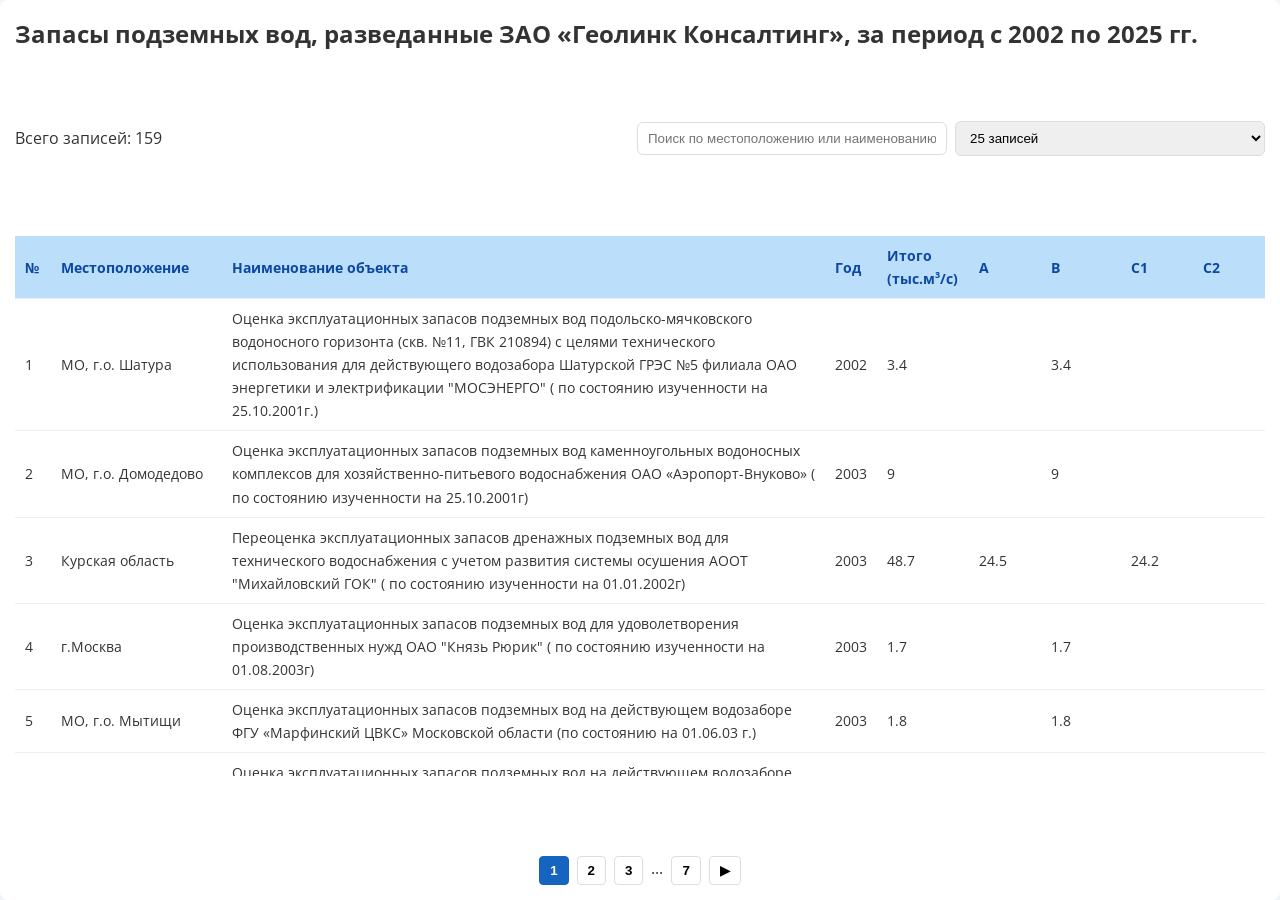
==== zapas.html @ 7f4d4db4 "Add files via upload" ====
<!doctype html>
<html lang="ru">
<head>
  <meta charset="utf-8">
  <meta name="viewport" content="width=device-width,initial-scale=1">
  <title>Запасы подземных вод</title>
  <link href="https://fonts.googleapis.com/css2?family=Open+Sans:wght@400;600&display=swap" rel="stylesheet">
  <link rel="stylesheet" href="css/style.css" />
  <style>
    /* Page specific styles */
    body {
      margin: 0;
      padding: 0;
      font-family: 'Open Sans', sans-serif;
      background: #f5f7fa;
    }
    .container {
      padding: 0;
    }
    .table-wrap {
      min-height: 100vh; /* ⬅️ Занимает минимум всю высоту экрана */
      margin: 0 auto;    /* ⬅️ Убираем отступы сверху/снизу */
      background: white;
      padding: 15px;     /* Можно оставить, но можно и уменьшить */
      border-radius: 8px;
      box-shadow: 0 6px 18px rgba(13,71,161,0.06);
      display: flex;
      flex-direction: column;
      justify-content: space-between;
    }
    .container {
      width: 100%;
      padding: 0;
      box-sizing: border-box;
    }
    table.zapas-table {
      width: 100%;
      border-collapse: collapse;
      font-size: 0.9rem;
    }
    table.zapas-table th, table.zapas-table td {
      padding: 8px 10px;
      border-bottom: 1px solid #eee;
      text-align: left;
    }
    table.zapas-table thead th {
      background: #bbdefb;
      color: #0d47a1;
      position: sticky;
      top: 0;
      z-index: 2;
    }
    table.zapas-table tfoot td {
      font-weight: bold;
      background: #e3f2fd;
    }
    .pagination {
      display: flex;
      gap: 8px;
      justify-content: center;
      margin-top: 12px;
      flex-wrap: wrap;
    }
    .pagination button {
      padding: 6px 10px;
      border-radius: 4px;
      border: 1px solid #ddd;
      background: #fff;
      cursor: pointer;
      font-weight: 600;
    }
    .pagination button.active {
      background: #1565c0;
      color: #fff;
      border-color: #1565c0;
    }
    .top-actions {
    display: flex;
    gap: 12px;
    justify-content: space-between;
    align-items: center;
    margin-bottom: 12px;
    flex-wrap: wrap;
  }

  .top-actions > div:first-child {
    flex: 1 1 auto;
    min-width: 140px; /* чтобы не сжималось слишком сильно */
  }

  .top-actions > div:last-child {
    display: flex;
    gap: 8px;
    flex-wrap: wrap;
    justify-content: flex-end;
    min-width: 280px; /* минимальная ширина для группы полей */
  }

  .search-input {
    padding: 8px 10px;
    border: 1px solid #ddd;
    border-radius: 6px;
    min-width: 310px; 
    flex: 1 1 200px; /* позволяет сжиматься на мобильных */
  }

  @media (max-width: 600px) {
    .search-input {
      min-width: 160px;
      flex: 1 1 160px;
    }

    .top-actions > div:last-child {
      min-width: 100%;
      justify-content: flex-start;
    }
  }

  
  </style>
</head>
<body>
  <main class="container">
    <div class="table-wrap">
      <h2>Запасы подземных вод, разведанные ЗАО «Геолинк Консалтинг», за период с 2002 по 2025 гг.</h2>
      <div class="top-actions">
        <div>Всего записей: <span id="total-count">159</span></div>
        <div style="display:flex;gap:8px;align-items:center;">
          <input id="search" class="search-input" placeholder="Поиск по местоположению или наименованию">
          <select id="perPage" class="search-input" style="width:140px;">
            <option value="25">25 записей</option>
            <option value="50">50 записей</option>
            <option value="100">100 записей</option>
            <option value="200">Все записи</option>
          </select>
        </div>
      </div>

      <div style="overflow: auto; max-height: 60vh;">
        <table class="zapas-table" id="zapasTable">
          <thead>
            <tr>
              <th>№</th>
              <th>Местоположение</th>
              <th>Наименование объекта</th>
              <th>Год</th>
              <th>Итого (тыс.м³/с)</th>
              <th>A</th>
              <th>B</th>
              <th>C1</th>
              <th>C2</th>
            </tr>
          </thead>
          <tbody id="zapasBody"></tbody>
          <tfoot>
            <tr>
              <td colspan="4" style="text-align: right;"><strong>Всего:</strong></td>
              <td id="total-sum">3659.713</td>
              <td id="total-a">711.901</td>
              <td id="total-b">1541.452</td>
              <td id="total-c1">326.238</td>
              <td id="total-c2">896.504</td>
            </tr>
          </tfoot>
        </table>
      </div>

      <div class="pagination" id="pagination"></div>
    </div>
  </main>

<script>
// Full data from Excel (159 records + corrected fields)
const data = [
  {"№ п/п":"1","Местоположение":"МО, г.о. Шатура","Наименование объекта":"Оценка эксплуатационных запасов подземных вод подольско-мячковского водоносного горизонта (скв. №11, ГВК 210894) с целями технического использования для действующего водозабора Шатурской ГРЭС №5 филиала ОАО энергетики и электрификации \"МОСЭНЕРГО\" ( по состоянию изученности на 25.10.2001г.)","Год утверждения запасов":"2002","Итого":"3.4","А":"","В":"3.4","С1":"","С2":""},
  {"№ п/п":"2","Местоположение":"МО, г.о. Домодедово","Наименование объекта":"Оценка эксплуатационных запасов подземных вод каменноугольных водоносных комплексов для хозяйственно-питьевого водоснабжения ОАО «Аэропорт-Внуково» ( по состоянию изученности на 25.10.2001г)","Год утверждения запасов":"2003","Итого":"9","А":"","В":"9","С1":"","С2":""},
  {"№ п/п":"3","Местоположение":"Курская область","Наименование объекта":"Переоценка эксплуатационных запасов дренажных подземных вод для технического водоснабжения с учетом развития системы осушения АООТ \"Михайловский ГОК\" ( по состоянию изученности на 01.01.2002г)","Год утверждения запасов":"2003","Итого":"48.7","А":"24.5","В":"","С1":"24.2","С2":""},
  {"№ п/п":"4","Местоположение":"г.Москва","Наименование объекта":"Оценка эксплуатационных запасов подземных вод для удоволетворения производственных нужд ОАО \"Князь Рюрик\" ( по состоянию изученности на 01.08.2003г)","Год утверждения запасов":"2003","Итого":"1.7","А":"","В":"1.7","С1":"","С2":""},
  {"№ п/п":"5","Местоположение":"МО, г.о. Мытищи","Наименование объекта":"Оценка эксплуатационных запасов подземных вод на действующем водозаборе ФГУ «Марфинский ЦВКС» Московской области (по состоянию на 01.06.03 г.)","Год утверждения запасов":"2003","Итого":"1.8","А":"","В":"1.8","С1":"","С2":""},
  {"№ п/п":"6","Местоположение":"МО,  г.о. Мытищи","Наименование объекта":"Оценка эксплуатационных запасов подземных вод на действующем водозаборе ОАО «Мосстройпластмасс» г.Мытищи Московской области \n(по состоянию на 25.06.03 г.)","Год утверждения запасов":"2003","Итого":"4.15","А":"3.31","В":"0.84","С1":"","С2":""},
  {"№ п/п":"7","Местоположение":"МО, Ленинский г.о.","Наименование объекта":"Оценка эксплуатационных запасов подземных вод каменноугольных водоносных комплексов для орошения теплиц ЗАО «Агрокомбината «Московский» ( по состоянию на 01.07.2003г)","Год утверждения запасов":"2004","Итого":"2.5","А":"","В":"2.5","С1":"","С2":""},
  {"№ п/п":"8","Местоположение":"МО, г.о. Красногорск","Наименование объекта":"Переоценка эксплуатационных запасов подземных вод на действующем водозаборе ОАО «Биомед им. И.И. Мечникова » Красногорского района Московской области (по состоянию на 09.07.03 г.) ","Год утверждения запасов":"2004","Итого":"4.136","А":"3.74","В":"0.396","С1":"","С2":""},
  {"№ п/п":"9","Местоположение":"МО, Одинцовский г.о.","Наименование объекта":"Оценка эксплуатационных запасов подземных вод каменноугольных водоносных комплексов для хозяйственно-питьевого и технического водоснабжения предприятия ОАО \"Голицинский керамический завод\" Одинцовского района Московской области (по состоянию на 01,09,2003 г)","Год утверждения запасов":"2004","Итого":"1.5","А":"0.82","В":"0.68","С1":"","С2":""},
  {"№ п/п":"10","Местоположение":"г.Москва, Западный АО","Наименование объекта":"Оценка эксплуатационных запасов подземных вод каменноугольных водоносных комплексов для хозяйственно-питьевого и технического водоснабжения предприятия \"ВАРЗ-400\" в ЗАО г.Москвы (по состоянию на 01.09.2003г)","Год утверждения запасов":"2004","Итого":"4","А":"4","В":"","С1":"","С2":""},
  {"№ п/п":"11","Местоположение":"МО, г.о. Балашиха","Наименование объекта":"Переоценка эксплуатационных запасов подземных вод на действующем водозаборе ОАО «Балашихинский кислородный завод» в г. Балашихе Московской области (по состоянию изученности на 01.01.2004 г)","Год утверждения запасов":"2004","Итого":"0.534","А":"0.534","В":"","С1":"","С2":""},
  {"№ п/п":"12","Местоположение":"МО, Одинцовский г.о.","Наименование объекта":"Оценка эксплуатационных запасов подземных вод каменноугольных водоносных комплексов для хозяйственно - питьевого и технического водоснабжения г. Краснознаменска Московской области (по состоянию на 31.12.2003г)","Год утверждения запасов":"2004","Итого":"13.65","А":"10.75","В":"2.9","С1":"","С2":""},
  {"№ п/п":"13","Местоположение":"МО, Раменскиий г.о.","Наименование объекта":"Оценка эксплуатационных запасов подземных вод для водоснабжения ООО «Пилкингтон Гласс» в Раменском районе Московской области (по состоянию на 10.11.2004 г.)","Год утверждения запасов":"2004","Итого":"1.455","А":"","В":"1.455","С1":"","С2":""},
  {"№ п/п":"14","Местоположение":"МО, г.о. Домодедово","Наименование объекта":"Переоценка эксплуатационных запасов пресных подземных вод действующих групповых водозаборов Московской области (Домодедовский район) по состоянию на 01.01.2003 г.","Год утверждения запасов":"2004","Итого":"147.467","А":"42.827","В":"8.869","С1":"23.246","С2":"72.525"},
  {"№ п/п":"15","Местоположение":"МО, Богородский г.о.","Наименование объекта":"Оценка эксплуатационных запасов подземных вод на действующих водозаборах ОАО «Машиностроительный завод» и ОАО «Электростальский завод тяжёлого машиностроения» в г. Электросталь Ногинского района  Московской области (по состоянию изученности на 01.07.2004 г.)","Год утверждения запасов":"2005","Итого":"14.822","А":"7.86","В":"6.962","С1":"","С2":""},
  {"№ п/п":"16","Местоположение":"МО, Чеховский г.о.","Наименование объекта":"Переоценка эксплуатационных запасов пресных подземных вод действующих групповых водозаборов Московской области (Чеховский район) по состоянию на 01.01.2003 г.","Год утверждения запасов":"2005","Итого":"76.786","А":"38.508","В":"4.973","С1":"27.219","С2":"6.086"},
  {"№ п/п":"17","Местоположение":"Тамбовская область, г. Мичуринск","Наименование объекта":"Переоценка эксплуатационных запасов подземных вод по действующим водозаборам г.Мичуринска (по состоянию на 01.07.2004 г.)","Год утверждения запасов":"2005","Итого":"56.714","А":"28.274","В":"11.458","С1":"9.782","С2":"7.2"},
  {"№ п/п":"18","Местоположение":"МО, г.о. Подольск","Наименование объекта":"Переоценка эксплуатационных запасов пресных подземных вод для водоснабжения населения и предприятий Подольского района Московской области (по состоянию на 01.01.2005г.)","Год утверждения запасов":"2005","Итого":"301.423","А":"160.458","В":"52.361","С1":"44.929","С2":"43.675"},
  {"№ п/п":"19","Местоположение":"МО, г.о. Мытищи","Наименование объекта":"Переоценка эксплуатационных запасов пресных подземных вод каменноугольных водоносных комплексов на действующих водозаборах МУП \"Инженерные сети г.Долгопрудного\" Мытищинского района Московской области (по состоянию на 12.02.04.)","Год утверждения запасов":"2006","Итого":"50.36","А":"5.407","В":"4.393","С1":"4.38","С2":"36.18"},
  {"№ п/п":"20","Местоположение":"МО, г.о. Балашиха","Наименование объекта":"Переоценка эксплуатационных запасов подземных вод на действующем водозаборе МУП ПТО ГХ г. Реутова Балашихинского районе Московской области (по состоянию на 01.06.2004 г.)","Год утверждения запасов":"2006","Итого":"68.995","А":"2.76","В":"6.085","С1":"3.852","С2":"56.298"},
  {"№ п/п":"21","Местоположение":"г.Москва, Зеленоград","Наименование объекта":"Переоценка эксплуатационных запасов пресных подземных вод на действующих водозаборах ПУ \"Зеленоградводоканал\" и ОАО \"НИИ молекулярной электроники и завода \"Микрон\" по состоянию на 15.09.2004","Год утверждения запасов":"2006","Итого":"145.672","А":"7.35","В":"0.62","С1":"11.722","С2":"125.98"},
  {"№ п/п":"22","Местоположение":"МО, г.о. Щелково","Наименование объекта":"Переоценка эксплутационных запасов пресных подземных вод действующих групповых водозаборов Московской области (Щелковский район) (по состоянию на 01.01.2004г.)","Год утверждения запасов":"2006","Итого":"204.272","А":"72.016","В":"12.756","С1":"45.721","С2":"73.779"},
  {"№ п/п":"23","Местоположение":"МО, Орехово-Зуевский г.о.","Наименование объекта":"Переоценка эксплуатационных запасов пресных подземных вод действующих групповых водозаборов Московской области (Орехово-Зуевский район), по состоянию на 01.01.2004г","Год утверждения запасов":"2006","Итого":"230.212","А":"24.688","В":"62.64","С1":"24.565","С2":"118.319"},
  {"№ п/п":"24","Местоположение":"МО, Раменскиий г.о.","Наименование объекта":"Переоценка эксплуатационных запасов пресных подземных вод на действующих водозаборах Раменского района Московской области по состоянию на 01.06.2004","Год утверждения запасов":"2006","Итого":"215.883","А":"83.692","В":"13.005","С1":"35.143","С2":"84.043"},
  {"№ п/п":"25","Местоположение":"Белгородская область","Наименование объекта":"Переоценка балансовых запасов подземных вод на Лебединском месторождении (по состоянию на 01.10.2005 г.)","Год утверждения запасов":"2006","Итого":"204.8","А":"108.9","В":"95.9","С1":"","С2":""},
  {"№ п/п":"26","Местоположение":"МО, Люберецкий г.о.","Наименование объекта":"Переоценка эксплуатационных запасов пресных подземных вод для хозяйственно-питьевых целей ЗАО Агрофирма \"Белая Дача\" по состоянию на 01.08.2005 г","Год утверждения запасов":"2006","Итого":"6.525","А":"2.631","В":"1.525","С1":"2.369","С2":""},
  {"№ п/п":"27","Местоположение":"МО, Раменскиий г.о.","Наименование объекта":"Оценка эксплуатационных запасов подземных вод для водоснабжения ООО \"РА-УТ\" в Раменском районе Московской области по состоянию на 30.01.2006","Год утверждения запасов":"2006","Итого":"0.3","А":"","В":"0.3","С1":"","С2":""},
  {"№ п/п":"28","Местоположение":"г.Москва","Наименование объекта":"Переоценка эксплуатационных запасов подземных вод на действующем водозаборе ФГУП ЦНИИ \"Комета\", г.Москва (по состоянию на 01.08.2007)","Год утверждения запасов":"2007","Итого":"0.5","А":"","В":"0.5","С1":"","С2":""},
  {"№ п/п":"29","Местоположение":"г.Москва","Наименование объекта":"Переоценка эксплутационных запасов подземных вод действующиего водозабора ОАО \"Московский НПЗ\" (по состоянию  на 01.10.2007)","Год утверждения запасов":"2007","Итого":"0.9","А":"","В":"0.9","С1":"","С2":""},
  {"№ п/п":"30","Местоположение":"г.Москва","Наименование объекта":"Отчет по переоценке эксплуатационных запасов пресных подземных вод участка водозабора ЗАО «Измайловская мануфактура», г. Москва (по состоянию изученности на 01.11.2007 г.)","Год утверждения запасов":"2007","Итого":"0.05","А":"0.05","В":"","С1":"","С2":""},
  {"№ п/п":"31","Местоположение":"г.Москва, Зеленоград","Наименование объекта":"Оценка эксплуатационных запасов пресных подземных вод для водоснабжения и розлива питьевой воы ООО \"ДАНА и Ко\" (по состоянию  20.03.2007)","Год утверждения запасов":"2007","Итого":"0.3","А":"","В":"0.3","С1":"","С2":""},
  {"№ п/п":"32","Местоположение":"МО, Чеховский г.о.","Наименование объекта":"Оценка и переоценка эксплуатационных запасов пресных подземных вод для хозяйственно-питьевых и технических целей ООО \"Данон Индустрия\" (по состоянию изученности на 25.05.07.)","Год утверждения запасов":"2008","Итого":"2.81","А":"","В":"2.81","С1":"","С2":""},
  {"№ п/п":"33","Местоположение":"МО, Богородский г.о., г. Электросталь","Наименование объекта":"Переоценка эксплуатационных запасов подземных вод на участках действующих водозаборов МУП \"ПТП ГХ\" г. Электростали Ногинского района Московской области (по состоянию на 01.07.2007)","Год утверждения запасов":"2008","Итого":"56.407","А":"28.483","В":"27.924","С1":"","С2":""},
  {"№ п/п":"34","Местоположение":"МО, Раменскиий г.о.","Наименование объекта":"Отчет о результатах разведки и подсчета эксплуатационных запасов подземных вод участка ВЗУ микрорайона 5а в пределах Жуковско-Кратовской группы участков Москворецко-Гжелкинского месторождения подземных вод в Раменском районе Московской области (по состоянию на 01.01.2007 г.)","Год утверждения запасов":"2008","Итого":"4","А":"","В":"4","С1":"","С2":""},
  {"№ п/п":"35","Местоположение":"МО, Раменскиий г.о.","Наименование объекта":"Оценка эксплуатационных запасов подземных вод для водоснабжения ООО\"Эрманн\" в пос.РАОС Раменского района Московской области.(по состоянию изученности на 06.06.2008 г.)","Год утверждения запасов":"2008","Итого":"0.992","А":"","В":"0.992","С1":"","С2":""},
  {"№ п/п":"36","Местоположение":"МО, г.о. Подольск","Наименование объекта":"Переоценка эксплуатационных запасов подземных вод участка водозабора ООО «КЭМП» (по состоянию на 01.11.2008 г.)","Год утверждения запасов":"2009","Итого":"0.186","А":"","В":"0.186","С1":"","С2":""},
  {"№ п/п":"37","Местоположение":"МО, Одинцовский г.о.","Наименование объекта":"Оценка и переоценка эксплуатационных запасов пресных подземных вод для хозяйственно-питьевых целей участка водозаборов ВНИИССОК и Лесной городок в Одинцовском районе Московской области (по состоянию изученности на 18.11.2008 г.) ","Год утверждения запасов":"2009","Итого":"8.227","А":"","В":"8.227","С1":"","С2":""},
  {"№ п/п":"38","Местоположение":"МО, г.о. Домодедово","Наименование объекта":"Оценочные и геологоразведочные работы на подземные воды на участках действующих и перспективных водозаборов в Домодедовском районе Московской области (по состоянию на 01.06.2009г.)","Год утверждения запасов":"2009","Итого":"66.064","А":"","В":"6.907","С1":"","С2":"59.157"},
  {"№ п/п":"39","Местоположение":"Москва","Наименование объекта":"Переоценка запасов подземных вод участка водозабора ОАО \"Айс-Фили\" в г. Москве (по состоянию на 01.08.2009 г.)","Год утверждения запасов":"2010","Итого":"1.007","А":"","В":"1.007","С1":"","С2":""},
  {"№ п/п":"40","Местоположение":"МО, г.о. Подольск","Наименование объекта":"Оценка запасов пресных подземных вод на действующих водозаборных узлах ООО \"Хамелеон\" в г. Климовск и ООО \" Интерторг\" в пос. Александровка Подольского района Московской области\" (по состоянию изученности на 10.08.2009г.)","Год утверждения запасов":"2010","Итого":"15.114","А":"0.03","В":"0.035","С1":"","С2":"15.049"},
  {"№ п/п":"41","Местоположение":"МО, Раменскиий г.о.","Наименование объекта":"Оценка запасов пресных подземных вод на участке действующего водозабора ЗАО Агрофирма \"Подмосковное\" в Раменском районе Московской области (по состоянию изученности на 01.11.2009 г.)","Год утверждения запасов":"2010","Итого":"3.116","А":"","В":"3.116","С1":"","С2":""},
  {"№ п/п":"42","Местоположение":"Калужская область","Наименование объекта":"Приведение в соответствие ресурсной базы подземных вод для питьевого водоснабжения населения и обеспечения водой объектов промышленности в нераспределенном фонде недр с действующим законодательством и изменениями состояния месторождений этих вод на территории Калужской области","Год утверждения запасов":"2010","Итого":"118.55","А":"","В":"","С1":"51.11","С2":"67.44"},
  {"№ п/п":"43","Местоположение":"МО, г.о. Домодедово","Наименование объекта":"Геологоразведочные работы на подземные воды на участке \"Редькино\" в Домодедовском районе Московской области (по состоянию на 01.08.2009г.)","Год утверждения запасов":"2010","Итого":"25.587","А":"","В":"15","С1":"","С2":"10.587"},
  {"№ п/п":"44","Местоположение":"г. Москва, ЮАЗАО (Южное Бутово)","Наименование объекта":"Оценка запасов подземных вод участка действующего водозабора ФГУП \"РЧЦ ЦФО\" в г. Москве (по состоянию на 01.09.2009)","Год утверждения запасов":"2010","Итого":"0.194","А":"","В":"0.194","С1":"","С2":""},
  {"№ п/п":"45","Местоположение":"МО, г.о. Красногорск","Наименование объекта":"Оценка запасов пресных подземных вод участка действующего водозабора \"Вега Лайн\" для хозяйственно-питьевого водоснабжения многофункционального торгово-офисного комплекса в Красногорском районе Московской области (по состоянию на 30.01.2010г.)","Год утверждения запасов":"2011","Итого":"0.45","А":"","В":"0.45","С1":"","С2":""},
  {"№ п/п":"46","Местоположение":"МО, г.о. Наро-Фоминск","Наименование объекта":"Оценка запасов подземных вод на участке действующего водозабора ООО \"НИКОМ\" в д. Мишуткино Наро-Фоминского района Московской области (по состоянию на 01.09.2010г.) ","Год утверждения запасов":"2011","Итого":"45.097","А":"","В":"0.483","С1":"","С2":"44.614"},
  {"№ п/п":"47","Местоположение":"МО, Орехово-Зуевский г.о.","Наименование объекта":"Оценка запасов пресных подземных вод на действующем водозаборном узле ООО \"МИШЛЕН Русская Компания по произвосдтву шин\" в Орехово-Зуевском районе Московской области (по состоянию изученности на 31.08.2010г.)","Год утверждения запасов":"2011","Итого":"0.07","А":"","В":"0.07","С1":"","С2":""},
  {"№ п/п":"48","Местоположение":"МО, г.о. Подольск","Наименование объекта":"Переоценка запасов подземных вод участка действующего водозабора ОАО \"ВНИИЖТ\" в Подольском районе Московской области, г.Щербинка (по состоянию на 01.11.2010г.)","Год утверждения запасов":"2011","Итого":"14.106","А":"","В":"0.284","С1":"","С2":"13.822"},
  {"№ п/п":"49","Местоположение":"МО, г.о. Мытищи, г. Лобня","Наименование объекта":"Переоценка запасов подземных вод на участках действующих водозаборов ООО \"Лобненский водоканал\" в Мытищинском районе Московской области (по состоянию изученности на 01.12.2010 г.)","Год утверждения запасов":"2011","Итого":"93.426","А":"6.5","В":"29","С1":"","С2":"57.926"},
  {"№ п/п":"50","Местоположение":"МО, г.о. Домодедово","Наименование объекта":"Переоценка запасов подземных вод на участке действующего водозабора ЗАО ПЗ \"Барыбино в Домодедовском районе Московской области\" (по состоянию на 01.10.2010)","Год утверждения запасов":"2011","Итого":"2.549","А":"1.224","В":"1.325","С1":"","С2":""},
  {"№ п/п":"51","Местоположение":"МО, Богородский г.о.","Наименование объекта":"Оценка и переоценка запасов пресных подземных вод участка действующего группового водозабора ОАО \"Бисеровский рыбокомбинат\" для технического водоснабжения предприятия, расположенного в пос.Рыбхоз Ногинского района Московской области (по состоянию изученности на 06.10.2010г)","Год утверждения запасов":"2011","Итого":"3.54","А":"","В":"3.54","С1":"","С2":""},
  {"№ п/п":"52","Местоположение":"МО, г.о. Щелково","Наименование объекта":"Поисково-оценочные и разведочные работы на подземные воды на участке ВЗУ \"Каблуково\" в г.Фрязино Московской области (по состоянию на  30.03.2011г) ","Год утверждения запасов":"2011","Итого":"4","А":"","В":"4","С1":"","С2":""},
  {"№ п/п":"53","Местоположение":"МО, г.о. Подольск","Наименование объекта":"Оценка запасов подземных вод на участке действующего водозабора ООО \"Газпром торгсервис\" в Подольском районе Московской области (по состоянию изученности на 01.03.2011г.) ","Год утверждения запасов":"2011","Итого":"0.033","А":"","В":"0.033","С1":"","С2":""},
  {"№ п/п":"54","Местоположение":"МО, г.о. Щелково","Наименование объекта":"Оценка запасов пресных подземных вод на участке действующего водозабора ЗАО \"Фряновская фабрика\" в пос. Фряново Щелковского района Московской области (по состоянию изученности на 20.01.2011г)","Год утверждения запасов":"2011","Итого":"0.316","А":"","В":"0.316","С1":"","С2":""},
  {"№ п/п":"55","Местоположение":"МО, Богородский г.о.","Наименование объекта":"Проведение геологоразведочных работ и оценка запасов подземных вод на участке водозабора ДНП \"Иванисово-3\" в Ногинском районе Московской области (по состоянию изученности на 01.10.2011г.)","Год утверждения запасов":"2011","Итого":"0.1","А":"","В":"0.1","С1":"","С2":""},
  {"№ п/п":"56","Местоположение":"г. Москва","Наименование объекта":"Оценка запасов подземных вод на участке действующего водозаборного узла ФГУП \"ГНЦ РФ-ИТЭФ\" в г.Москве (по состоянию изученности на 01.06.2011г.)","Год утверждения запасов":"2011","Итого":"0.474","А":"","В":"0.474","С1":"","С2":""},
  {"№ п/п":"57","Местоположение":"г. Москва","Наименование объекта":"Оценка (переоценка) запасов подземных вод на участке водозабора ЗАО \"Микояновский мясокомбинат\" в г.Москве (по состоянию изученности на 01.06.2011)","Год утверждения запасов":"2011","Итого":"0.497","А":"","В":"0.497","С1":"","С2":""},
  {"№ п/п":"58","Местоположение":"МО, Одинцовский г.о.","Наименование объекта":"Оценка запасов подземных вод на участке действующего водозабора СНТ \"Лесной поселок\" в Одинцовском райцоне Московской области (по состоянию изученности на 01.06.2011)","Год утверждения запасов":"2011","Итого":"0.023","А":"0.023","В":"","С1":"","С2":""},
  {"№ п/п":"59","Местоположение":"МО, Раменскиий г.о.","Наименование объекта":"Переоценка запасов подземных вод на участке действующего водозабора ОАО \"Раменский текстиль\" в Раменском районе Московской области\" (по состоянию на 15.06.2011г.)","Год утверждения запасов":"2012","Итого":"1.5","А":"","В":"1.5","С1":"","С2":""},
  {"№ п/п":"60","Местоположение":"МО,  г.о. Мытищи","Наименование объекта":"Оценка запасов подземных вод на участке действующего водозабора ЗАО \"Универсал-нефть\" в г.Долгопрудный, Московская область (по состоянию изученнности на 19.09.2011г.)","Год утверждения запасов":"2012","Итого":"0.193","А":"","В":"0.193","С1":"","С2":""},
  {"№ п/п":"61","Местоположение":"Тульская область","Наименование объекта":"Переоценка (оценка) эксплуатационных запасов подземных вод для водоснабжения г. Тулы (действующие водозаборы ОАО \"Тулагорводоканал\") 1 очередь - Осетровский водозабор ","Год утверждения запасов":"2012","Итого":"72.4","А":"22.4","В":"50","С1":"","С2":""},
  {"№ п/п":"62","Местоположение":"МО, Одинцовский р-н","Наименование объекта":"Оценка запасов подземных вод участка действующего водозабора НП \"Алтер\" в п.Заречье Одинцовского района Московской области по состоянию на 01.12.2011)","Год утверждения запасов":"2012","Итого":"0.061","А":"","В":"0.061","С1":"","С2":""},
  {"№ п/п":"63","Местоположение":"МО, Раменскиий г.о.","Наименование объекта":"Оценка запасов подземных вод на участке водозабора ДНП \"Ясное\" в Раменском районе Московской области (по состоянияю на 01.08.2011г.)","Год утверждения запасов":"2012","Итого":"0.12","А":"","В":"0.12","С1":"","С2":""},
  {"№ п/п":"64","Местоположение":"МО, Истринский г.о.","Наименование объекта":"Оценка запасов подземных вод на участке действующего водозабора ООО \"Интехсоюз\" в пос.Румянцево Истринского района Московской области (по состоянию изученности на 01.11.2011г.)","Год утверждения запасов":"2012","Итого":"0.064","А":"","В":"0.064","С1":"","С2":""},
  {"№ п/п":"65","Местоположение":"МО, Павлово-Посадский р-н","Наименование объекта":"Оценка запасов подземных вод на участке действующего водозабора ГРЭС-3 им.Р.Э.Классона-филиала ОАО \"Мосэнерго\" в г.Электрогорске Павлово-Посадского района Московской области (по состоянию изученности на 01.06.2012)","Год утверждения запасов":"2012","Итого":"0.002","А":"","В":"0.002","С1":"","С2":""},
  {"№ п/п":"66","Местоположение":"МО, Истринский г.о.","Наименование объекта":"Оценка запасов подземных вод на участке действующего водозабора ООО \"Арома академия\" в г.Дедовск Истринского района Московской обалсти (по состоянию изученности на 01.02.2012г.)","Год утверждения запасов":"2012","Итого":"0.3","А":"","В":"0.3","С1":"","С2":""},
  {"№ п/п":"67","Местоположение":"МО, Ленинский г.о.","Наименование объекта":"Оценка запасов подземных вод на участках действующих водозаборов ЗАО \"Совхоз имени Ленина\" в Ленинском районе Московской области (по состоюнию изученности на 01.09.2012)","Год утверждения запасов":"2012","Итого":"2.776","А":"","В":"2.776","С1":"","С2":""},
  {"№ п/п":"68","Местоположение":"МО, Истринский г.о.","Наименование объекта":"Оценка запасов подземных вод на участке действующего водозабора ООО \"Грундфос Истра\" в дер.Лешково Истринского района Московской обалсти (по состоянию изученности на 30.12.2011г.)","Год утверждения запасов":"2012","Итого":"0.071","А":"","В":"0.071","С1":"","С2":""},
  {"№ п/п":"69","Местоположение":"МО, г.о. Мытищи","Наименование объекта":"Оценка запасов питьевых подземных вод на участке ВЗУ ООО \"Перспектива\", расположенном в Мытищинском районе Московской области (по состоянию изученности на 01.10.2012)","Год утверждения запасов":"2012","Итого":"0.135","А":"","В":"0.135","С1":"","С2":""},
  {"№ п/п":"70","Местоположение":"МО, г.о. Подольск","Наименование объекта":"Переоценка запасов подземных вод на участке действующего водозабора муниципального учреждения \"детско-юношеский оздоровительный центр \"Мечта\" (МУ ДЮОЦ \"Мечта\") в Подольском районе Московской области (по состоянию изученности на 01.06.2012г.)","Год утверждения запасов":"2012","Итого":"0.102","А":"","В":"0.102","С1":"","С2":""},
  {"№ п/п":"71","Местоположение":"МО,  г.о. Пушкино","Наименование объекта":"Оценка и переоценка запасов подземных вод на участке действующего водозабора \"Акулово\" МГУП \"Мосводоканал\" в г.москве (по состоянияю на 30.11.2011г.)","Год утверждения запасов":"2012","Итого":"1.385","А":"","В":"1.385","С1":"","С2":""},
  {"№ п/п":"72","Местоположение":"МО, г.о. Красногорск","Наименование объекта":"Оценка запасов подземных вод участка действующего водозабора на базе отдыха и оздоровления детей \"Искра\" в мкр.Опалиха в г.п.Красногорск Московской области (по состоянию изученности на 25.04.2012г.)","Год утверждения запасов":"2012","Итого":"0.13","А":"","В":"0.13","С1":"","С2":""},
  {"№ п/п":"73","Местоположение":"МО, Серпуховской г.о.","Наименование объекта":"Оценка запасов подземных вод участка действующего водозабора ООО \"Веда\" в Серпуховском районе Московской области, г.Протвино (по состоянию изученности на 01.07.2012г.)","Год утверждения запасов":"2012","Итого":"0.035","А":"","В":"0.035","С1":"","С2":""},
  {"№ п/п":"74","Местоположение":"МО. Талдомский г.о.","Наименование объекта":"Переоценка запасов подземных вод на участке действующего водозабора Отделения филиала \"РТРС\" \"МРЦ\" - Радиоцентр №3 в Талдомском районе Московской области пос.Северный (по состоянию изученности на 01.01.2013г.)","Год утверждения запасов":"2013","Итого":"0.423","А":"","В":"0.423","С1":"","С2":""},
  {"№ п/п":"75","Местоположение":"МО, г.о. Подольск","Наименование объекта":"Оценка запасов подземных вод участка действующего водозабора СНТ \"Волна\" в Щаповском сельском поселении вблизи деревни Песье Подольского района Московской области (по состоянию изученности на 16.10.2012г.)","Год утверждения запасов":"2013","Итого":"0.017","А":"","В":"0.017","С1":"","С2":""},
  {"№ п/п":"76","Местоположение":" г.Тула","Наименование объекта":"Оценка запасов подземных вод для водоснабжения г.Тулы (действующие водозаборы ОАО \"Тулагорводоканал\"). 2 очередь, участок Менделеевского-2 водозабора (по состоянию изученности на 01.12.2012г.)","Год утверждения запасов":"2013","Итого":"0.4","А":"","В":"0.4","С1":"","С2":""},
  {"№ п/п":"77","Местоположение":"МО, Ленинский г.о.","Наименование объекта":"Оценка запасов подземных вод участка действующего водозабора ООО \"Спецтрой-Т\" в г.Видное Ленинского района Московской области (по состоянию изученности на 3.09.2012)","Год утверждения запасов":"2013","Итого":"0.085","А":"","В":"0.085","С1":"","С2":""},
  {"№ п/п":"78","Местоположение":"МО, Раменскиий г.о.","Наименование объекта":"Оценка запасов подземных вод участка действующего водозаборного узла ОАО \"Ростелеком\" в г.Бронницы пос.Горка Раменского района Московской области (по состоянию изученности на 29.10.2012г.)","Год утверждения запасов":"2013","Итого":"0.327","А":"","В":"0.327","С1":"","С2":""},
  {"№ п/п":"79","Местоположение":"МО, Одинцовский г.о.","Наименование объекта":"Оценка запасов подземных вод участка действующего водозабора кооператива индивидуальных застройщиков \"Яблоневый сад\" в п.Жуковка Одинцовского района Московской области (по состоянию изученности на 10.10.2012г.)","Год утверждения запасов":"2013","Итого":"0.134","А":"","В":"0.134","С1":"","С2":""},
  {"№ п/п":"80","Местоположение":"МО, Наро-Фоминский г.о.","Наименование объекта":"Оценка запасов подземных вод участка действующего водозаборного узла ООО \"Нара-С1\" в пос. Крекшино Наро-Фоминского района Московской области (по состоянию изученности на 23.01.2013г.)","Год утверждения запасов":"2013","Итого":"0.09","А":"","В":"0.09","С1":"","С2":""},
  {"№ п/п":"81","Местоположение":"МО, г.о. Подольск","Наименование объекта":"Переоценка запасов подземных вод по участку недр «Мочинский» МУП «Водоканал» г. Подольска  (по состоянию изученности на 01.05.2013г.)","Год утверждения запасов":"2013","Итого":"30.02","А":"8.49","В":"21.53","С1":"","С2":""},
  {"№ п/п":"82","Местоположение":"МО, г.о. Подольск","Наименование объекта":"Оценка запасов подземных вод участка действующего водозабора ООО \"ИЭК-инвест\" Стрелковское с/п Подольского района Московской области (по состоянию изученности на 01.01.2013г.)","Год утверждения запасов":"2013","Итого":"0.15","А":"","В":"0.15","С1":"","С2":""},
  {"№ п/п":"83","Местоположение":"МО, г.о. Подольск","Наименование объекта":"Оценка запасов подземных вод участка действующего водозабора ДСК \"Сосновый бор\" вблизи д.Сатино-Татарское Подольского района Московской области (по состоянию изученности на 19.12.2012г.)","Год утверждения запасов":"2013","Итого":"0.16","А":"","В":"0.16","С1":"","С2":""},
  {"№ п/п":"84","Местоположение":"МО, Раменскиий г.о.","Наименование объекта":"Оценка запасов подземных вод на территории складского терминала \"Технопарк \"Родники\", расположенного по адресу: Московская область, Раменский район, городское поселение Родники, поселок Родники, ул. Трудовая, д.10 (по состоянию изученности на 01.09.2013г.)","Год утверждения запасов":"2013","Итого":"2","А":"","В":"2","С1":"","С2":""},
  {"№ п/п":"85","Местоположение":"МО, г.о.Щелково","Наименование объекта":"Оценка запасов подземных вод на участке действующего водозабора ОАО \"Валента Фарм\" г. Щелково Московской области\" (по состоянию изученности на 01.06.2013 ","Год утверждения запасов":"2013","Итого":"0.194","А":"","В":"0.194","С1":"","С2":""},
  {"№ п/п":"86","Местоположение":"МО, г.о. Домодедово","Наименование объекта":"Выполнение комплекса геологоразведочных работ по оценке запасов подземных вод на участке проектного водозабора для хазяйственно-питьевого водоснабжения НП \"Шахово\" д. Бехтеево Домодедовского района Московской области\" (по состоянию изученности на 10.09.2012 г.)","Год утверждения запасов":"2013","Итого":"0.23","А":"","В":"0.23","С1":"","С2":""},
  {"№ п/п":"87","Местоположение":"г. Москва, п. Краснопахорское","Наименование объекта":"Оценка запасов подземных вод на участке действующего водозабора ДНП \"Идиллия\" г. Москва, п. Краснопахорское, вблизи д. Раево (по состоянию изученности на 03.06.2013 г.)","Год утверждения запасов":"2013","Итого":"0.088","А":"","В":"0.088","С1":"","С2":""},
  {"№ п/п":"88","Местоположение":"МО,  г. Жуковский","Наименование объекта":"Результаты поисково-оценочных и геологоразведочных работ на подземные воды на участке ВЗУ №5 ООО \"Канал-Сервис\" в г. Жуковский в Раменском районе Московской области (по состоянию изученности на 01.04.2013 г)","Год утверждения запасов":"2013","Итого":"4","А":"","В":"4","С1":"","С2":""},
  {"№ п/п":"89","Местоположение":"Белгородская область, Губкинский р-н","Наименование объекта":"Оценка запасов Коробковского месторождения пресных подземных вод в Губкинском районе Белгородской области (по состоянию на 01.01.2013 г.)","Год утверждения запасов":"2014","Итого":"7.715","А":"","В":"6.745","С1":"","С2":"0.97"},
  {"№ п/п":"90","Местоположение":"МО, г.о. Подольск","Наименование объекта":"Оценка запасов подземных вод участка действующего водозабора ДНТ \"ОАЗИС\" вблизи д.Кузенево Подольского района Московской области (по состоянию изученности на 07.08.2013 г)","Год утверждения запасов":"2014","Итого":"0.211","А":"","В":"0.211","С1":"","С2":""},
  {"№ п/п":"91","Местоположение":"МО, Раменскиий г.о.","Наименование объекта":"Оценка запасов подземных вод на участке водозабора ЗАО \"Моссельпром\" в Раменском районе Московской области (по состоянию изученности на 01.03.2013 г)","Год утверждения запасов":"2014","Итого":"0.2","А":"","В":"0.2","С1":"","С2":""},
  {"№ п/п":"92","Местоположение":"МО, г.о. Домодедово","Наименование объекта":"Оценка запасов подземных вод на участке действующего водозабора ООО «БО Девелопмент» в Домодедовском районе Московской области (по состоянию изученности на 31.10.2013 г)","Год утверждения запасов":"2014","Итого":"0.015","А":"","В":"0.015","С1":"","С2":""},
  {"№ п/п":"93","Местоположение":"МО, г.о. Подольск","Наименование объекта":"Отчет по оценке запасов подземных вод на участке проектного водозабора для добычи хлоридных натриевых рассолов с целью регенерации ионнообменных фильтров станции водоподготовки на территории Гулевского узла водопроводных сооружений по адресу: г.Подольск, ул. Рощинская, д.55 (по состоянию изученности на 01.09.2013 г)","Год утверждения запасов":"2014","Итого":"0.12","А":"","В":"0.12","С1":"","С2":""},
  {"№ п/п":"94","Местоположение":"МО. Талдомский г.о.","Наименование объекта":"Оценка запасов подземных вод на участке действующего водозабора СНТ \"Рассвет\" Талдомского района Московской области\" (по состоянию изученности на 01.10.2013)","Год утверждения запасов":"2014","Итого":"0.085","А":"","В":"0.085","С1":"","С2":""},
  {"№ п/п":"95","Местоположение":"МО, Богородский г.о., г. Электросталь","Наименование объекта":"Оценка запасов подземных вод на участке действующего водозаборного узла ОАО \"ЭХМЗ\" в Ногинском районе Московской области (по состоянию изученности на 01.01.2014)","Год утверждения запасов":"2014","Итого":"4.6","А":"","В":"4.6","С1":"","С2":""},
  {"№ п/п":"96","Местоположение":"МО,  г.о. Мытищи","Наименование объекта":"Оценка запасов подземных вод на участке действующего водозабора ОАО \"ДНПП\" в г. Долгопрудный Мытищинского района Московской области\" (по состоянию изученности на 31.10.2013 г.)","Год утверждения запасов":"2014","Итого":"0.197","А":"","В":"0.197","С1":"","С2":""},
  {"№ п/п":"97","Местоположение":"МО, г.о Домодедово","Наименование объекта":"Оценка запасов подземных вод на участке действующего водозабора коттеджного пос. НП \"Сиеста\" по адресу: Московская область, г. Домодедово, д.Зиновкино, владение \"Сиеста Западная\"\" (по состоянию изученности на 24.01.2014)","Год утверждения запасов":"2014","Итого":"0.37","А":"","В":"0.37","С1":"","С2":""},
  {"№ п/п":"98","Местоположение":"МО,  г.о. Мытищи","Наименование объекта":"Оценка запасов подземных вод касимовского водоносного горизонта на участке недр ИП Можаев В.В. В районе д. Витенево Мытищинского района Московской области с целью питьевого и хозяйственно-бытового водоснабжения жилой застройки\" (по состоянию изученности на 03.06.2013г.)","Год утверждения запасов":"2014","Итого":"0.05","А":"","В":"0.05","С1":"","С2":""},
  {"№ п/п":"99","Местоположение":"МО, г.о. Пушкино","Наименование объекта":"Оценка запасов подземных вод участка действующего водозабора санатория-профилактория «Дружба» в г. Пушкино Московской области»    (по состоянию изученности на 01.07.2013 г.)","Год утверждения запасов":"2014","Итого":"0.099","А":"","В":"0.099","С1":"","С2":""},
  {"№ п/п":"100","Местоположение":"МО,  г.о. Мытищи","Наименование объекта":"Оценка запасов подземных вод на участке действующего водозабора «МЛТИ» ОАО «Водоканал-Мытищи» в г. Мытищи Московской области (по состоянию изученности на 01.01.2014 г.)","Год утверждения запасов":"2014","Итого":"5.5","А":"","В":"5.5","С1":"","С2":""},
  {"№ п/п":"101","Местоположение":"МО, Люберецкий г.о.","Наименование объекта":"Переоценка запасов пресных подземных вод на участках недр водозаборов ЗАО “Белая дача-Инжиниринг” близ п. Котельники Люберецкого района Московской области\" (по состоянию на 20.01.2014 г.) ","Год утверждения запасов":"2014","Итого":"9","А":"","В":"9","С1":"","С2":""},
  {"№ п/п":"102","Местоположение":"МО, Чеховский г.о.","Наименование объекта":"Оценка запасов подземных вод на участках действующих водозаборных узлов ЗАО «Молодинское» в Чеховском районе Московской области (по состоянию на 20.01.2014 г.) ","Год утверждения запасов":"2014","Итого":"0.138","А":"","В":"0.138","С1":"","С2":""},
  {"№ п/п":"103","Местоположение":"МО,  г.о. Мытищи ","Наименование объекта":"Оценка запасов подземных вод участка проектного водозабора «Пироговский» в Мытищинском районе Московской области» (по состоянию изученности на 01.02.2014 г.) ","Год утверждения запасов":"2014","Итого":"1.988","А":"","В":"1.988","С1":"","С2":""},
  {"№ п/п":"104","Местоположение":"МО, г. Королев","Наименование объекта":"Переоценка запасов подземных вод на участках действующих водозаборов ОАО «Водоканал» г. Королёва  (по состоянию изученности на 01.02.2014 г.)","Год утверждения запасов":"2014","Итого":"10.315","А":"","В":"10.315","С1":"","С2":""},
  {"№ п/п":"105","Местоположение":"МО, Истринский г.о.","Наименование объекта":"Оценка запасов пресных подземных вод на участке действующего водозабора ООО «Лесные угодья» вблизи д. Веледниково Истринского района Московской области (по состоянию изученности на 03.07.2014 г.)","Год утверждения запасов":"2014","Итого":"0.14","А":"","В":"0.14","С1":"","С2":""},
  {"№ п/п":"106","Местоположение":"Тульская область","Наименование объекта":"Переоценка (оценка) запасов подземных вод для водоснабжения г. Тулы (действующие водозаборы ОАО \"Тулагорводоканал\") 2 очередь (по состоянию изученности на 01.09.2014 г.)","Год утверждения запасов":"2014","Итого":"140.76","А":"","В":"140.76","С1":"","С2":""},
  {"№ п/п":"107","Местоположение":"МО, г.о. Красногорск","Наименование объекта":"Переоценка и оценка запасов подземных вод участков недр действующих и проектных водозаборов на территории городского поселения Красногорск Красногорского муниципального района Московской области на основе комплекса геологоразведочных работ (по состоянию изученности на 01.11.2014 г.)","Год утверждения запасов":"2014","Итого":"71.553","А":"11.676","В":"59.877","С1":"","С2":""},
  {"№ п/п":"108","Местоположение":"МО, г.о. Подольск","Наименование объекта":"Оценка запасов подземных вод участка недр ВЗУ «Залинейный» МУП «Водоканал» г. Подольска Московской области»\"","Год утверждения запасов":"2015","Итого":"6","А":"","В":"6","С1":"","С2":""},
  {"№ п/п":"109","Местоположение":"МО, г.о. Красногорск","Наименование объекта":"Переоценка запасов подземных вод участка действующего водозабора ЗАО \"Бецема\" в г. Красногорске Московской области (по состоянию изученности на 01.03.2014)","Год утверждения запасов":"2015","Итого":"1.166","А":"","В":"0.666","С1":"","С2":"0.5"},
  {"№ п/п":"110","Местоположение":" Владимирская область, г. Муром","Наименование объекта":"Оценка запасов подземных вод на участке недр действующего водозабора ОАО \"МЗ РИП\" в г. Муром Владимирской области (по состоянию изученности на 01.01.2015)","Год утверждения запасов":"2015","Итого":"1.808","А":"","В":"1.808","С1":"","С2":""},
  {"№ п/п":"111","Местоположение":"МО, г.о. Балашиха","Наименование объекта":"Оценка запасов пресных подземных вод на участке действующего водозабора ООО «Спортмастер» вблизи пос. Новый Милет Балашихинского района Московской области (по состоянию изученности на 24.12.2014)","Год утверждения запасов":"2015","Итого":"0.157","А":"","В":"0.157","С1":"","С2":""},
  {"№ п/п":"112","Местоположение":"МО, Ногинский р-н, г.о. Электросталь ","Наименование объекта":"Оценка запасов подземных вод на площадках № 1 и № 3а ВЗУ № 6 МУП «ПТП ГХ» г.о. Электросталь Московской области (по состоянию изученности на 01.01.2016)","Год утверждения запасов":"2016","Итого":"15","А":"","В":"15","С1":"","С2":""},
  {"№ п/п":"113","Местоположение":"МО, Павлово-Посадский г.о.","Наименование объекта":"Переоценка запасов подземных вод на участках действующих водозаборных узлов МУП «Энергетик» в г. Павловский Посад и в Павлово-Посадском районе Московской области (по состоянию изученности на 01.04.2016)","Год утверждения запасов":"2016","Итого":"29.8","А":"","В":"29.8","С1":"","С2":""},
  {"№ п/п":"114","Местоположение":"МО, г.о. Красногорск","Наименование объекта":"Оценка запасов пресных подземных вод на участке недр СНТ \"Урожай\", расположенного вблизи д.Воронки Красногорского района Московской области\" (по состоянию изученности на 01.03.2016)","Год утверждения запасов":"2016","Итого":"0.507","А":"","В":"0.507","С1":"","С2":""},
  {"№ п/п":"115","Местоположение":"МО, Дмитровский г.о.","Наименование объекта":"Оценка запасов подземных вод на участке недр проектного водозабора ЗАО \"Тандер\" вблизи д.Шелепино Дмитровского района Московской области\" (по состоянию изученности на 06.09.2015)","Год утверждения запасов":"2016","Итого":"0.568","А":"","В":"0.568","С1":"","С2":""},
  {"№ п/п":"116","Местоположение":"МО, Наро-Фоминский г.о.","Наименование объекта":"Оценка запасов подземных вод участка недр проектного водозабора «Глаголево-55» вблизи д. Глаголево Наро-Фоминского района Московской области» (по состоянию изученности на 01.01.2016 г.)","Год утверждения запасов":"2016","Итого":"0.321","А":"","В":"0.321","С1":"","С2":""},
  {"№ п/п":"117","Местоположение":"МО, г.о. Красногорск","Наименование объекта":"Оценка запасов подземных вод на участке водозабора ООО «ЭЛВИК Плюс», расположенного вблизи  д. Тимошкино Красногорского района Московской области»  (по состоянию изученности на 01.03.2017 г.)","Год утверждения запасов":"2017","Итого":"0.314","А":"","В":"0.314","С1":"","С2":""},
  {"№ п/п":"118","Местоположение":"МО, Орехово-Зуевский г.о.","Наименование объекта":"Переоценка  запасов подземных вод для нужд МУП «Теплосеть» Орехово-Зуевского муниципального района по участку г. Ликино-Дулево Орехово-Зуевского района Московской области»  (по состоянию изученности на 01.06.2017 г.)","Год утверждения запасов":"2017","Итого":"8.657","А":"","В":"8.657","С1":"","С2":""},
  {"№ п/п":"119","Местоположение":"МО, г.о. Красногорск","Наименование объекта":"Оценка запасов подземных вод для водоснабжения проектируемой жилой застройки на территории сельского поселения Ильинское Красногорского муниципального  района Московской области\" (по состоянию на 01.09.2017)","Год утверждения запасов":"2018","Итого":"15","А":"","В":"15","С1":"","С2":""},
  {"№ п/п":"120","Местоположение":"г. Москва, Троицкий АО","Наименование объекта":"Поисково-оценочные работы на питьевые подземные воды для водоснабжения ООО \"Сервис\", расположенного в Троицком административном округе г.Москвы, вблизи д.Архангельское (по состоянию изученности на 05.05.2017 г.)","Год утверждения запасов":"2018","Итого":"0.705","А":"","В":"0.705","С1":"","С2":""},
  {"№ п/п":"121","Местоположение":"Алтайский край, г. Бийск","Наименование объекта":"Доразведка Островного участка Бийского месторождения подземных вод в г. Бийске Алтайского края»  (по состоянию изученности на 01.10.2017 г.)","Год утверждения запасов":"2018","Итого":"90.025","А":"","В":"90.025","С1":"","С2":""},
  {"№ п/п":"122","Местоположение":"Тульская область, Алексинский р-н и Калужская область, Ферзиковский р-н","Наименование объекта":"Доразведка (оценка и переоценка запасов) подземных вод Окского участка Алексинского месторождения для водоснабжения г.Тула (по состоянию изученности на 01.08.2017)","Год утверждения запасов":"2018","Итого":"51.62","А":"","В":"51.62","С1":"","С2":""},
  {"№ п/п":"123","Местоположение":"МО, г.о. Домодедово","Наименование объекта":"Поисково-оценочные работы на подземные воды ддя водоснабжения комплекса \"Специализированный НЦЛ\" ООО \"Ашан\", расположенного по адресу Московская область, г.о.Домодедово, мкр. Белые Столбы\" (по состоянию изученности на 07.06.2018)","Год утверждения запасов":"2018","Итого":"1.08","А":"","В":"1.08","С1":"","С2":""},
  {"№ п/п":"124","Местоположение":"МО,  г.Королев","Наименование объекта":"Поиски и оценка запасов подземных вод на участке недр \"Бурковский\", расположенном в мкр.Болшево г.Королева Московской области (по состоянию изученности на 01.06.2018)","Год утверждения запасов":"2018","Итого":"3","А":"","В":"3","С1":"","С2":""},
  {"№ п/п":"125","Местоположение":"МО, Богородский г.о.","Наименование объекта":"Геологоразведочные работы с целью переоценки запасов питьевых подземных вод участка недр ВЗУ №11 ООО \"Водосервис\", расположенного вблизи д.Буньково Ногинского района Московской области\" (по состоянию изученности на  20.09.2018) ","Год утверждения запасов":"2019","Итого":"22","А":"","В":"22","С1":"","С2":""},
  {"№ п/п":"126","Местоположение":"Тульская область,  г.Тула, п. Косая Гора","Наименование объекта":"Переоценка запасов подземных вод участка Струковского водозабора для хозяйственно-питьевого водоснабжения населения и прочих потребителей в п. Косая Гора и г. Тула  (по состоянию изученности на  01.06.2018) ","Год утверждения запасов":"2019","Итого":"2.1","А":"","В":"2.1","С1":"","С2":""},
  {"№ п/п":"127","Местоположение":"МО, Орехово-Зуевский г.о.","Наименование объекта":"Доразведка и переоценка запасов питьевых подземных вод участков недр АО \"Карболит\" в г.Орехово-Зуево Московской области\" (по состоянию изученности на 09.10.2018)","Год утверждения запасов":"2019","Итого":"7.178","А":"","В":"7.178","С1":"","С2":""},
  {"№ п/п":"128","Местоположение":"МО, г.о.Щелково","Наименование объекта":"Разведка (переоценка запасов) пресных подземных вод участков недр действующих водозаборных узлов МУП ЩМР\"Межрайонный Щелковский Водоканал\" в Щелковском районе Московской области\" (по состоянию изученности на 25.12.2018)","Год утверждения запасов":"2019","Итого":"67.411","А":"","В":"67.411","С1":"","С2":""},
  {"№ п/п":"129","Местоположение":"МО, г.о.Красногорск,  п.Отрадное ","Наименование объекта":"Доразведка участка \"Синичкинский\" Среднемоскворецкого месторождения подземных вод с целью переоценки запасов для действующего водозабора №8 \"Отрадное\" ОАО \"Водоканал\", расположенного в п.Отрадное городского округа Красногорск Московской области (по состоянию изученности на 20.02.2019)","Год утверждения запасов":"2019","Итого":"6","А":"","В":"6","С1":"","С2":""},
  {"№ п/п":"130","Местоположение":"МО, Богородский г.о., г.Электросталь ","Наименование объекта":"Доразведка (переоценка запасов) пресных подземных вод на участке недр \"Восточный Электростальский\" (ВЗУ №2 и ВЗУ №3 ООО \"Энерго Трансфер\") в г.Электросталь Московской области\" (по состоянию изученности на 01.03.2019)","Год утверждения запасов":"2019","Итого":"7.7","А":"","В":"5.346","С1":"","С2":"2.354"},
  {"№ п/п":"131","Местоположение":"МО, Талдомский г.о.","Наименование объекта":"Разведка (оценка запасов) подземных вод участка действующего водозаборного узла АО \"ЭЛЕГИЯ\", расположенного в пос. Северный Талдомского городского округа Московской области (по состоянию изученности на 01.07.2019)","Год утверждения запасов":"2019","Итого":"1.5","А":"","В":"1.5","С1":"","С2":""},
  {"№ п/п":"132","Местоположение":"МО, г.о. Пушкино, г. Ивантеевка","Наименование объекта":"Доразведка (оценка и переоценка запасов) подземных вод на участке недр действующего водозабора ООО \"Водоканал\" в г.Ивантеевка Московской области\" (по состоянию изученности на 01.09.2019г.)","Год утверждения запасов":"2019","Итого":"38.6","А":"","В":"38.6","С1":"","С2":""},
  {"№ п/п":"133","Местоположение":"МО, г.о. Красногорск","Наименование объекта":"Доразведка (переоценка запасов) пресных подземных вод на участке Нахабинский-6 (ВЗУ №1 ПАО \"Водоканал\"), расположенном в пос.Нахабино Красногорского района Московской области (по состоянию изученности на 01.12.2019г)","Год утверждения запасов":"2020","Итого":"5","А":"","В":"5","С1":"","С2":""},
  {"№ п/п":"134","Местоположение":"МО, Солнечногорский г.о.","Наименование объекта":"Геологическое изучение недр с целью оценки запасов подземных вод на участке недр АО «ТРАНСАГРОЭКСПОРТ», расположенном вблизи д. Кривцово, д. Погорелово и д. Никулино Солнечногорского района Московской области» (по состоянию изученности на 01.06.2019 г.)","Год утверждения запасов":"2020","Итого":"1.571","А":"","В":"1.571","С1":"","С2":""},
  {"№ п/п":"135","Местоположение":"МО,  г.о. Красногорск ","Наименование объекта":"Разведка (переоценка запасов) пресных подземных вод на участке действующего ВЗУ №6 ПАО \"Водоканал\", расположенного по адресу: Московская область, г.Красногорск, мкр.Опалиха (по состояню изученности на 01.01.2020)","Год утверждения запасов":"2020","Итого":"5.5","А":"","В":"5.5","С1":"","С2":""},
  {"№ п/п":"136","Местоположение":"Белгородская область, Старооскольский р-н","Наименование объекта":"Доразведка (переоценка) запасов дренажных подземных вод технического назначения Стойленского МПВ, расположенного в Старооскольском районе Белгородской области\", с целью выделения запасов питьевого назначения (на 01.06.2020)","Год утверждения запасов":"2021","Итого":"15","А":"","В":"15","С1":"","С2":""},
  {"№ п/п":"137","Местоположение":"МО, г.о. Котельники","Наименование объекта":"Оценка запасов пресных подземных вод на участке недр действующего водозабора №3 (новый) АО \"МСК Инжиниринг\", расположенного по адресу: Московская область, г.Котельники, учпсток 6/11\" (по состоянию изученности на 15.06.2020)","Год утверждения запасов":"2021","Итого":"1.4","А":"","В":"1.4","С1":"","С2":""},
  {"№ п/п":"138","Местоположение":"МО, г.о. Богородск","Наименование объекта":"Доразведка (переоценка запасов) пресных подземных вод на участке недр Ногинский (ВЗУ ЗАО \"Агрокомплекс Ногинский\"), расположенном в г. Ногинске Московской области (по состоянию изученности на 10.11.2020 )","Год утверждения запасов":"2021","Итого":"2","А":"","В":"2","С1":"","С2":""},
  {"№ п/п":"139","Местоположение":"МО, Дмитровский г.о.","Наименование объекта":"Геологическое изучение недр с целью оценки запасов  подземных вод на участке недр МУП «Некрасовский водоканал», расположенном в  рабочем поселке Некрасовский Дмитровского городского округа Московской области  (по состоянию изученности на 30.07.2021)","Год утверждения запасов":"2021","Итого":"3.478","А":"","В":"3.478","С1":"","С2":""},
  {"№ п/п":"140","Местоположение":"МО,  г.о. Красногорский","Наименование объекта":"Геологическое изучение в целях поисков и разведки месторождения пресных подземных вод на участке недр АО \"Водоканал\", расположенном в пос.Светлые горы г.о. Красногорск  Московской области (по состоянию изученности на 01.01.2021)","Год утверждения запасов":"2022","Итого":"5","А":"","В":"5","С1":"","С2":""},
  {"№ п/п":"141","Местоположение":" г.Москва, Новомосковский АО","Наименование объекта":"Геологическое изучение недр, включая поиски и оценку запасов пресных подземных вод на участке недр ООО \"ЖКХ \"Водоканал+\", расположенном в пос. Филимонковское Новомосковского округа г. Москва (по состоянию изученности на 01.10.2021 г)","Год утверждения запасов":"2022","Итого":"6.6","А":"","В":"6.6","С1":"","С2":""},
  {"№ п/п":"142","Местоположение":"Москва, пос.Новофедоровское","Наименование объекта":"Гелогическое изучение недр с целью поисков, оценки и разведки месторождения подземных вод на участке недр ООО \"Комм+Сервис\", расположенном по адресу: г.Москва, пос.Новофедоровское (по состоянию изученности на 16.09.2021)","Год утверждения запасов":"2022","Итого":"1.239","А":"","В":"1.239","С1":"","С2":""},
  {"№ п/п":"143","Местоположение":"МО, Дмитровский г.о.","Наименование объекта":"Геологическое изучение и разведочные работы с целью оценки запасов питьевых подземных вод на участке недр, расположенном в д. Лучинское Дмитровского городского округа Московской области» (по состоянию изученности на  23.11.2021)","Год утверждения запасов":"2022","Итого":"3","А":"","В":"3","С1":"","С2":""},
  {"№ п/п":"144","Местоположение":"МО, г.о. Егорьевск","Наименование объекта":"Разведка (оценка запасов) пресных подземных вод на участках действующих водозаборов МУП КХ \"Егорьевские инженерные сети\", расположенных в г.о. Егорьевск, Московской области (по состоянию изученности на 01.01.2021)","Год утверждения запасов":"2022","Итого":"7.621","А":"","В":"7.621","С1":"","С2":""},
  {"№ п/п":"145","Местоположение":"Краснодарский край, Крымский район","Наименование объекта":"«Доразведка (переоценка запасов) пресных подземных вод на Троицком участке, расположенном в Крымском районе Краснодарского края» (по состоянию изученности на 01.01.2021 г.)","Год утверждения запасов":"2022","Итого":"218","А":"","В":"218","С1":"","С2":""},
  {"№ п/п":"146","Местоположение":"Краснодарский край, Ленинградский район","Наименование объекта":"«Доразведка (переоценка запасов) пресных подземных вод на Ленинградском участке, расположенном в Ленинградском районе Краснодарского края» (по состоянию изученности на 01.01.2021 г.)","Год утверждения запасов":"2022","Итого":"144.38","А":"","В":"144.38","С1":"","С2":""},
  {"№ п/п":"147","Местоположение":"МО, г.о. Егорьевск","Наименование объекта":"Геологическое изучение и разведка (оценка, переоценка запасов) пресных подземных вод на участках МУП КХ \"Егорьевские инженерные сети\", расположенных в г.о. Егорьевск, Московской области (по состоянию изученности на 01.01.2022)","Год утверждения запасов":"2023","Итого":"51.351","А":"","В":"51.351","С1":"","С2":""},
  {"№ п/п":"148","Местоположение":"МО, г.о.Щелково","Наименование объекта":" Геологическое изучение и разведочные работы с целью оценци запасов ПВ на участках недр МУП \"Межрайонный Щелковский Водоканал\", расположенных в г.о.. Щелково .Московской области (по состоянию изученности на 20.03.2023)","Год утверждения запасов":"2023","Итого":"12.023","А":"","В":"12.023","С1":"","С2":""},
  {"№ п/п":"149","Местоположение":"МО, г.о. Домодедово","Наименование объекта":"Геологическое изучение недр с целью поисков и оценки запасов ПВ на участке недр вблизи с.Ям г.о.Домодедово Московской области (по состоянию изученности на 21.02.2022)","Год утверждения запасов":"2023","Итого":"2.5","А":"","В":"2.5","С1":"","С2":""},
  {"№ п/п":"150","Местоположение":"МО, г.о. Шатура","Наименование объекта":"Геологическое изучение недр с целью оценки запасов пресных подземных вод на участке недр ООО \"РИФ \"Аметист\", расположенном в г.Рошаль г.о.Шатура Московской области (по состоянию изученности на 20.02.2023)","Год утверждения запасов":"2023","Итого":"0.501","А":"","В":"0.501","С1":"","С2":""},
  {"№ п/п":"151","Местоположение":"МО, г.о.Щелково","Наименование объекта":"Геологическое изучение недр с целью оценки запасов пресных подземных вод на участке недр АО \"ГУОВ\", расположенном в д. Мизиново городского округа Лосино-Петровский Московской области (по состоянию изученности на 01.09.2023 г)","Год утверждения запасов":"2024","Итого":"1.2","А":"","В":"1.2","С1":"","С2":""},
  {"№ п/п":"152","Местоположение":"МО, г.о. Пушкино","Наименование объекта":"Геологическое изучение и разведка недр с целью оценки запасов ПВ на участках недр МУП \"Межрайонный Щелковский водоканал\", расположенных в г.Пушкино Московской области (по состоянию изученности на 02.04.2024 г.)","Год утверждения запасов":"2024","Итого":"65.015","А":"","В":"65.015","С1":"","С2":""},
  {"№ п/п":"153","Местоположение":"МО, г.о. Пушкино","Наименование объекта":" Геологическое изучение и разведка недр с целью оценки запасов ПВ на участке недр ВЗУ №39, 44 45,102 и ВЗУ д.Назарово МУП \"Межрайонный Щелковский водоканал\", расположенном к г.о.  Пушкинский Московской области (по состоянию изученности на 08.05.2024г.)","Год утверждения запасов":"2024","Итого":"5.884","А":"","В":"5.884","С1":"","С2":""},
  {"№ п/п":"154","Местоположение":"МО, г.о. Пушкино","Наименование объекта":"Геологическое изучение и разведка недр с целью оценки запасов ПВ на участке недр  МУП \"Межрайонный Щелковский водоканал\", расположенном в г.о. Пушкинский Московской области (по состоянию изученности на 24.04.2024г.)","Год утверждения запасов":"2024","Итого":"24.689","А":"","В":"24.689","С1":"","С2":""},
  {"№ п/п":"155","Местоположение":"Краснодарский край, г.о. Анапа ","Наименование объекта":"Разведка подземных вод на Джигинском участке недр ООО «КЭСК» для хозяйственно-питьевого водоснабжения города Анапа Краснодарского края» (по состоянию изученности на 31.12.2023 г.)","Год утверждения запасов":"2024","Итого":"18","А":"","В":"","С1":"18","С2":""},
  {"№ п/п":"156","Местоположение":"МО, г.о. Черноголовка","Наименование объекта":"Геологическое изучение недр в целях поисков и оценки подземных вод на участке недр ВЗУ АО «КСК «Ивановское» расположенном в с. Ивановское г.о. Черноголовка Московской области» (по состоянию на 01.11.2024)","Год утверждения запасов":"2025","Итого":"0.9","А":"","В":"0.9","С1":"","С2":""},
  {"№ п/п":"157","Местоположение":"МО, г.о. Воскресенск","Наименование объекта":"Геологическое изучение недр и разведка с целью оценки запасов питьевых подземных вод на водозаборных участках МУП \"Белозерского ЖКХ\" Воскресенского района Московской области (по состоянию изученности на 01.09.2024)","Год утверждения запасов":"2025","Итого":"5.555","А":"","В":"5.555","С1":"","С2":""},
  {"№ п/п":"158","Местоположение":"Краснодарский край, г. Краснодар ","Наименование объекта":"Разведка подземных вод на участках недр ООО \"КЭСК\" для питьевого и хозяйственно-бытового водоснабжения населения г.Краснодар (по состоянию изученности на 01.01.2024)","Год утверждения запасов":"2025","Итого":"6","А":"","В":"6","С1":"","С2":""},
  {"№ п/п":"159","Местоположение":"МО, г. Жуковский","Наименование объекта":"Разведочные работы (доразведка) с целью переоценки запасов пресных ПВ на участке недр \"ВЗУ №5\" Жуковско-Кратовской группы участков Москворецкого-Гжелкинского МПВ в г.Жуковский Московской области (по состоянию изученности на 01.10.2024)","Год утверждения запасов":"2025","Итого":"8","А":"","В":"8","С1":"","С2":""}
];

const totals = {
  "Итого": "3659.713",
  "А": "711.901",
  "В": "1541.452",
  "С1": "326.238",
  "С2": "896.504"
};

// pagination / rendering
let currentPage = 1;
let perPage = 25;
const tbody = document.getElementById('zapasBody');
const paginationEl = document.getElementById('pagination');
const totalCountEl = document.getElementById('total-count');
const searchInput = document.getElementById('search');
const perPageSelect = document.getElementById('perPage');

// Set totals in footer
document.getElementById('total-sum').textContent = totals["Итого"];
document.getElementById('total-a').textContent = totals["А"];
document.getElementById('total-b').textContent = totals["В"];
document.getElementById('total-c1').textContent = totals["С1"];
document.getElementById('total-c2').textContent = totals["С2"];

totalCountEl.textContent = data.length;

function renderTable(page=1, rows=data) {
  tbody.innerHTML = '';
  const start = (page-1)*perPage;
  const paged = rows.slice(start, start+perPage);
  for (let r of paged) {
    const tr = document.createElement('tr');
    tr.innerHTML = `<td>${r['№ п/п']}</td>
                    <td>${r['Местоположение']}</td>
                    <td>${r['Наименование объекта']}</td>
                    <td>${r['Год утверждения запасов']}</td>
                    <td>${r['Итого']}</td>
                    <td>${r['А']}</td>
                    <td>${r['В']}</td>
                    <td>${r['С1']}</td>
                    <td>${r['С2']}</td>`;
    tbody.appendChild(tr);
  }
  renderPagination(rows);
}

function renderPagination(rows) {
  paginationEl.innerHTML = '';
  const pageCount = Math.ceil(rows.length / perPage) || 1;
  const createBtn = (i, label=null) => {
    const btn = document.createElement('button');
    btn.textContent = label || i;
    if (i === currentPage) btn.classList.add('active');
    btn.addEventListener('click', ()=>{ currentPage = i; renderTable(i, filteredData()); window.scrollTo({top:0,behavior:'smooth'}); });
    return btn;
  };
  if (currentPage > 1) {
    const prev = document.createElement('button'); prev.textContent='◀'; prev.addEventListener('click', ()=>{ currentPage--; renderTable(currentPage, filteredData()); }); paginationEl.appendChild(prev);
  }
  const startPage = Math.max(1, currentPage-2);
  const endPage = Math.min(pageCount, currentPage+2);
  if (startPage > 1) paginationEl.appendChild(createBtn(1,'1'));
  if (startPage > 2) {
    const dots = document.createElement('span'); dots.textContent='...'; paginationEl.appendChild(dots);
  }
  for (let i=startPage;i<=endPage;i++) paginationEl.appendChild(createBtn(i));
  if (endPage < pageCount-1) {
    const dots = document.createElement('span'); dots.textContent='...'; paginationEl.appendChild(dots);
  }
  if (endPage < pageCount) paginationEl.appendChild(createBtn(pageCount, String(pageCount)));
  if (currentPage < pageCount) {
    const next = document.createElement('button'); next.textContent='▶'; next.addEventListener('click', ()=>{ currentPage++; renderTable(currentPage, filteredData()); }); paginationEl.appendChild(next);
  }
}

function filteredData() {
  const q = (searchInput.value || '').toLowerCase().trim();
  if (!q) return data;
  return data.filter(r => (r['Местоположение']||'').toLowerCase().includes(q) || (r['Наименование объекта']||'').toLowerCase().includes(q));
}

searchInput.addEventListener('input', ()=>{ currentPage = 1; renderTable(1, filteredData()); });
perPageSelect.addEventListener('change', ()=>{ perPage = parseInt(perPageSelect.value,10); currentPage=1; renderTable(1, filteredData()); });

renderTable(1, data);
</script>
</body>
</html>
---- css/style.css ----
/* Обнуление и базовые стили */
* {
    margin: 0;
    padding: 0;
    box-sizing: border-box;
  }
  
  html, body {
    height: 100%;
    font-family: 'Open Sans', sans-serif;
    line-height: 1.6;
    color: #333;
    background-color: #f8f9fa;
  }
  
  body {
    display: flex;
    flex-direction: column;
    min-height: 100vh;
    margin: 0;
  }
  
  .container {
    width: 90%;
    max-width: 1800px;
    margin: 0 auto;
    padding: 0 15px;
  }
  
  /* Header */
  .header {
    background-color: #e3f2fd;
    border-bottom: 1px solid #bbdefb;
    padding: 10px 0;
    position: sticky;
    top: 0;
    z-index: 1000;
    box-shadow: 0 2px 5px rgba(0,0,0,0.1);
  }
  
  .header-container {
    display: flex;
    align-items: center;
    justify-content: space-between;
    flex-wrap: wrap;
    gap: 15px;
  }
  
  .logo {
    flex-shrink: 0;
  }
  
  .logo img {
    height: 50px;
  }
  
  .nav-text {
    flex: 1;
    min-width: 280px;
    color: #0d47a1;
    font-size: 0.9rem;
    line-height: 1.4;
    text-align: center;
  }
  
  .nav-text strong {
    color: #1565c0;
  }
  
  .nav-list {
    display: flex;
    list-style: none;
    gap: 20px;
  }
  
  .nav-link {
    color: #1565c0;
    text-decoration: none;
    font-weight: 600;
    font-size: 0.95rem;
    padding: 5px 10px;
    border-radius: 4px;
    transition: all 0.3s ease;
  }
  
  .nav-link:hover,
  .nav-link.active {
    background-color: #1565c0;
    color: white;
  }
  
  /* Main */
  .main {
    flex: 1 0 auto;
    width: 100%;
  }
  
  /* Секции */
  .section {
    padding: 60px 0;
    display: none;
  }
  
  .section.active {
    display: block;
  }
  
  .section h2 {
    color: #0d47a1;
    margin-bottom: 20px;
    font-size: 1.8rem;
    border-bottom: 2px solid #90caf9;
    padding-bottom: 10px;
  }
  
  .section p,
  .section ul {
    margin-bottom: 15px;
    color: #444;
  }
  
  .section ul {
    padding-left: 20px;
  }

  /* Запрет выделения для логотипа и текста специализации */
    .logo,
    .nav-text {
    -webkit-user-select: none; /* Safari */
    -moz-user-select: none;    /* Firefox */
    -ms-user-select: none;     /* IE10+/Edge */
    user-select: none;         /* Стандарт */
    -webkit-touch-callout: none; /* Запрет меню на длинном тапе в Safari iOS */
    -webkit-tap-highlight-color: transparent; /* Убирает подсветку при касании */
}
    /* Запрет контекстное меню (ПКМ) */
    .logo img {
    pointer-events: none; /* Отключает клики/ПКМ на изображении (опционально) */
}

/* Стили для таблицы цен */
.price-table {
  width: 100%;
  border-collapse: collapse;
  margin: 20px 0;
  font-size: 0.95rem;
}

.price-table th,
.price-table td {
  padding: 12px 10px;
  text-align: left;
  border-bottom: 1px solid #e0e0e0;
}

.price-table th {
  background-color: #bbdefb;
  color: #0d47a1;
  font-weight: 600;
}

.price-table tr:hover {
  background-color: #f5f9ff;
}

.price-table td {
  color: #444;
}
  
  /* Footer */
  .footer {
    flex-shrink: 0;
    background-color: #0d47a1;
    color: #bbdefb;
    text-align: center;
    padding: 20px 0;
    font-size: 0.9rem;
  }
  
  .footer p {
    margin: 0;
  }

  /* === Стилизованный скроллбар (в стиле сайта) === */

/* Весь скроллбар */
::-webkit-scrollbar {
    width: 10px; /* Ширина вертикального скроллбара */
    height: 10px; /* Высота горизонтального скроллбара (если нужен) */
  }
  
  /* Фон скроллбара */
  ::-webkit-scrollbar-track {
    background-color: #f0f4f8;
    border-radius: 6px;
    margin-block: 4px; /* Отступы сверху и снизу */
  }
  
  /* Ползунок скроллбара */
  ::-webkit-scrollbar-thumb {
    background-color: #79aeeb; /* Голубой цвет — в тон дизайну */
    border-radius: 6px;
    border: 2px solid #e3f2fd; /* Лёгкая обводка для объёма */
    transition: background-color 0.3s ease; /* Плавное изменение при наведении */
  }
  
  /* Ползунок при наведении */
  ::-webkit-scrollbar-thumb:hover {
    background-color: #0d47a1; /* Темнее при наведении */
  }
  
  /* Уголок (если есть) */
  ::-webkit-scrollbar-corner {
    background-color: #f0f4f8;
    border-radius: 6px;
  }

  /* Buttons */
  .btn-download,
  .btn-manual,
  .btn-certificate {
    display: inline-block;
    margin: 10px 10px 10px 0;
    padding: 10px 20px;
    border: none;
    border-radius: 4px;
    text-decoration: none;
    font-weight: 600;
    cursor: pointer;
  }

  .btn-download {
    background-color: #28a745;
    color: white;
  }

  .btn-download:hover {
    background-color: #218838;
  }

  .btn-manual {
    background-color: #17a2b8;
    color: white;
  }

  .btn-manual:hover {
    background-color: #138496;
  }

  .btn-certificate {
    background-color: #ffc107;
    color: #212529;
  }

  .btn-certificate:hover {
    background-color: #e0a800;
  }

  /* Product blocks */
  .product-block {
    margin-bottom: 40px;
    padding: 20px;
    border: 1px solid #eee;
    border-radius: 8px;
    background-color: #fafafa;
  }

  .delivery-terms {
    margin-top: 30px;
    padding: 20px;
    background-color: #f8f9fa;
    border-left: 4px solid #007bff;
    border-radius: 4px;
  }

  /* Hower */

  .btn-more {
    background-color: #007BFF;
    color: white;
    border: none;
    padding: 10px 20px;
    margin: 20px 0;
    border-radius: 5px;
    cursor: pointer;
    font-weight: 600;
    transition: background-color 0.3s;
  }

  .btn-more:hover {
    background-color: #0056b3;
  }

  .product-description {
    padding: 20px;
    background-color: #f9f9f9;
    border-left: 4px solid #007BFF;
    margin: 20px 0;
    border-radius: 5px;
    line-height: 1.6;
    padding-left: 30px;
  }

  .product-description.hidden {
    display: none;
  }

  .two-columns {
    display: flex;
    gap: 30px;
    margin: 20px 0;
  }

  .two-columns > div {
    flex: 1;
  }

  @media (max-width: 768px) {
    .two-columns {
      flex-direction: column;
    }
  }
  
  /* === Для Firefox (опционально, экспериментально) === */
  
  /* Firefox поддерживает ограниченную стилизацию */
  @supports (-moz-appearance: none) {
    /* Firefox не позволяет полноценно стилизовать скроллбар,
       но можно изменить цвет */
    * {
      scrollbar-width: thin; /* "auto", "thin", "none" */
      scrollbar-color: #79aeeb #f0f4f8; /* thumb track */
    }
  }
  
  /* Адаптив */
  @media (max-width: 768px) {
    .header-container {
      flex-direction: column;
      align-items: center;
      text-align: center;
      gap: 10px;
    }
  
    .logo {
      order: -1;
    }
  
    .nav-text {
      font-size: 0.85rem;
      min-width: auto;
      max-width: 400px;
      margin: 0 auto;
    }
  
    .nav-list {
      flex-wrap: wrap;
      justify-content: center;
      gap: 10px;
      width: 100%;
    }
  
    .nav-link {
      font-size: 0.9rem;
      padding: 6px 10px;
    }
  }
  
  @media (max-width: 480px) {
    .footer {
      font-size: 0.85rem;
      padding: 15px 0;
    }
  }

/* ZSO gallery */
.zso-gallery {
  display:grid;
  grid-template-columns: repeat(auto-fit, minmax(200px,1fr));
  gap:14px;
  margin:12px 0 24px 0;
}
.zso-gallery figure {
  background:white;
  padding:8px;
  border-radius:8px;
  text-align:center;
  border:1px solid #eef6ff;
}
.zso-gallery img {
  width:100%;
  height:150px;
  object-fit:cover;
  border-radius:6px;
}
.zso-gallery figcaption {
  margin-top:8px;
  font-size:0.9rem;
  color:#1565c0;
  font-weight:600;
}
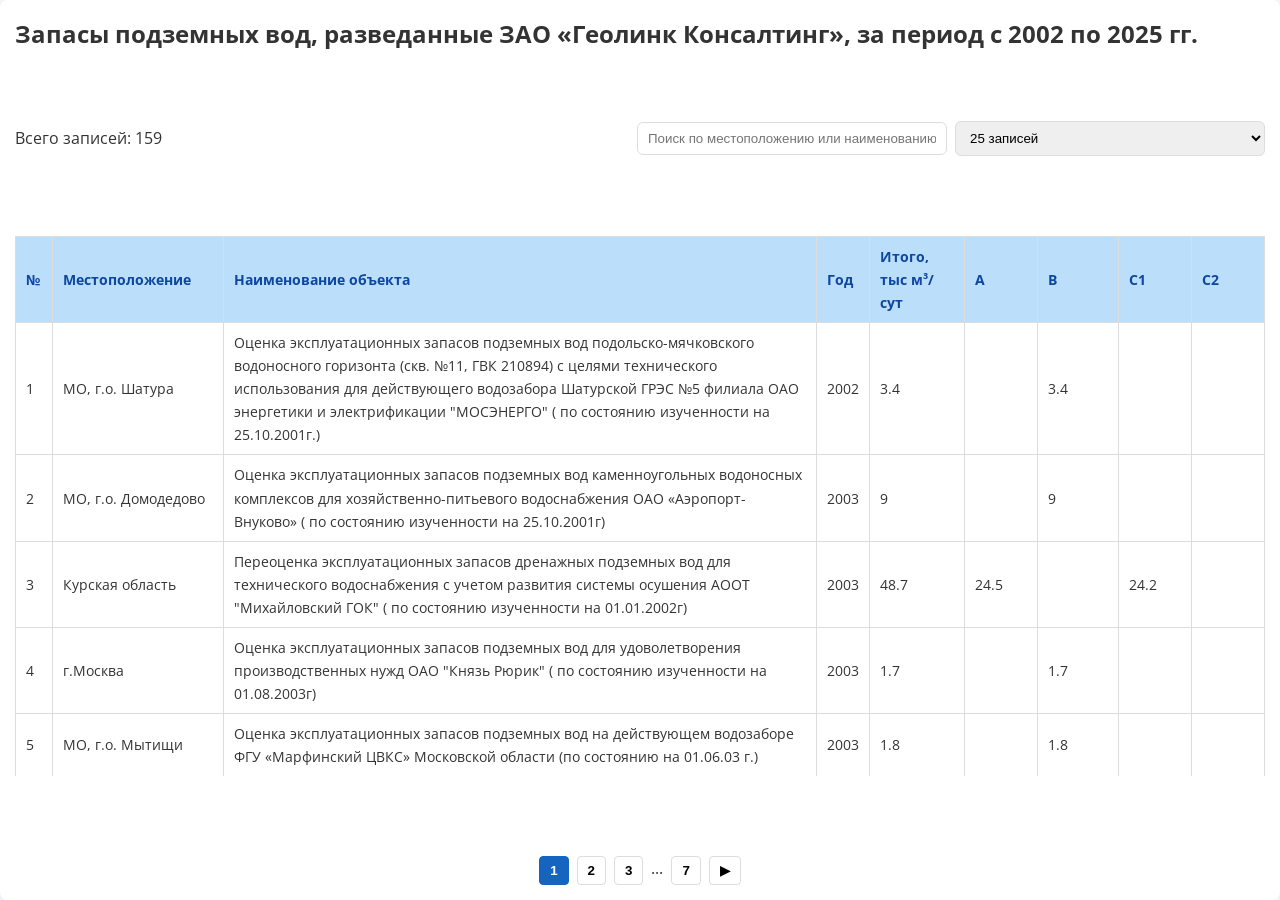
==== commit a7357c3b: "Add files via upload" ====
--- a/zapas.html
+++ b/zapas.html
@@ -40,7 +40,7 @@
     }
     table.zapas-table th, table.zapas-table td {
       padding: 8px 10px;
-      border-bottom: 1px solid #eee;
+      border: 1px solid #ddd; /* Добавьте эту строку */
       text-align: left;
     }
     table.zapas-table thead th {
@@ -144,7 +144,7 @@
               <th>Местоположение</th>
               <th>Наименование объекта</th>
               <th>Год</th>
-              <th>Итого (тыс.м³/с)</th>
+              <th>Итого, тыс м³/сут</th>
               <th>A</th>
               <th>B</th>
               <th>C1</th>
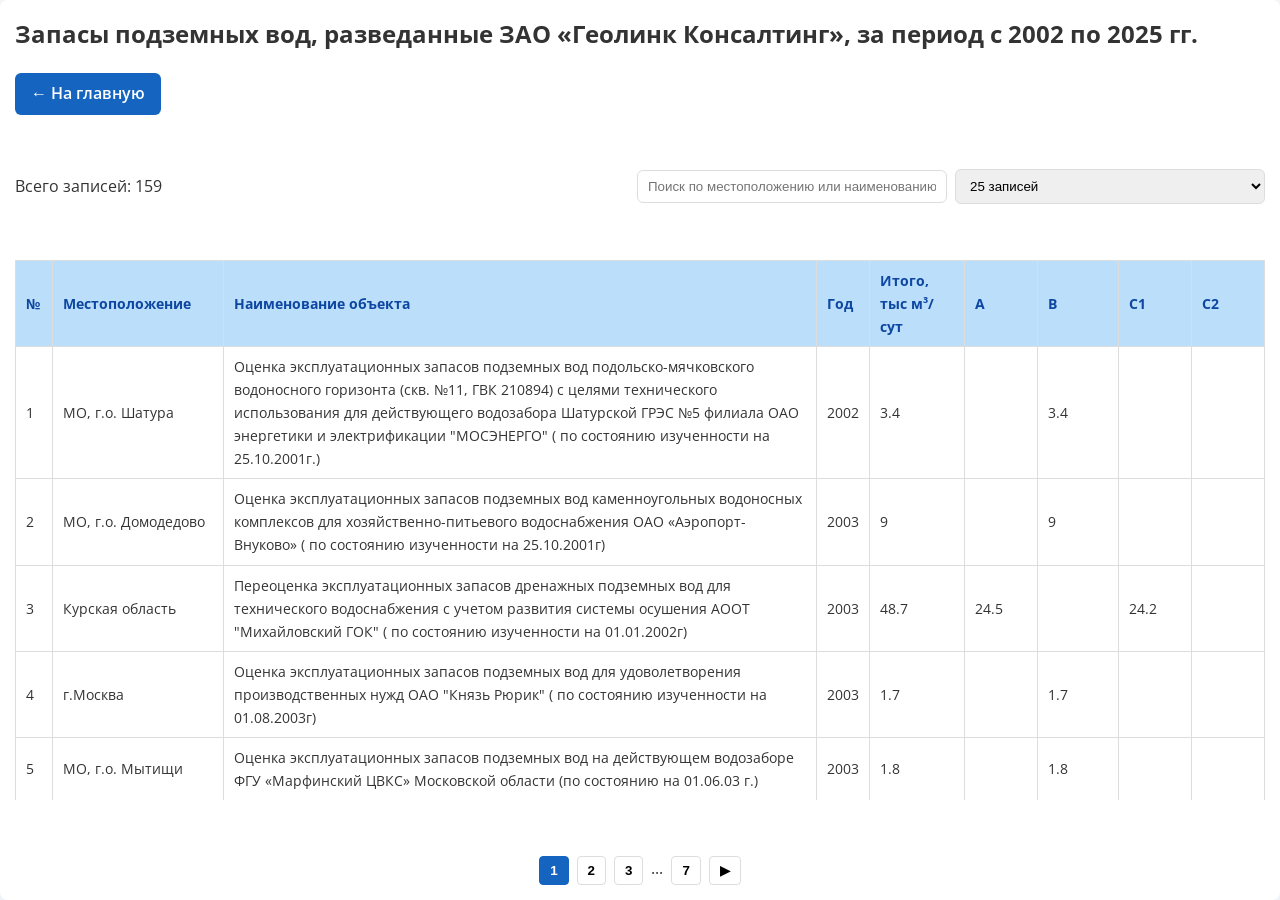
==== commit 7cb10154: "Add files via upload" ====
--- a/zapas.html
+++ b/zapas.html
@@ -40,7 +40,7 @@
     }
     table.zapas-table th, table.zapas-table td {
       padding: 8px 10px;
-      border: 1px solid #ddd; /* Добавьте эту строку */
+      border: 1px solid #ddd;
       text-align: left;
     }
     table.zapas-table thead th {
@@ -122,7 +122,23 @@
 <body>
   <main class="container">
     <div class="table-wrap">
-      <h2>Запасы подземных вод, разведанные ЗАО «Геолинк Консалтинг», за период с 2002 по 2025 гг.</h2>
+      <div style="display: flex; justify-content: space-between; align-items: center; flex-wrap: wrap; gap: 10px;">
+        <h2 style="margin: 0;">Запасы подземных вод, разведанные ЗАО «Геолинк Консалтинг», за период с 2002 по 2025 гг.</h2>
+        <a href="index.html" class="btn-manual" style="
+          display:inline-block;
+          padding:8px 16px;
+          border-radius:6px;
+          background:#1565c0;
+          color:white;
+          text-decoration:none;
+          font-weight:600;
+          white-space:nowrap;
+          transition: background 0.2s ease;
+        " onmouseover="this.style.background='#0d47a1'" onmouseout="this.style.background='#1565c0'">
+          ← На главную
+        </a>
+      </div>
+      
       <div class="top-actions">
         <div>Всего записей: <span id="total-count">159</span></div>
         <div style="display:flex;gap:8px;align-items:center;">
@@ -168,7 +184,6 @@
       <div class="pagination" id="pagination"></div>
     </div>
   </main>
-
 <script>
 // Full data from Excel (159 records + corrected fields)
 const data = [
--- a/css/style.css
+++ b/css/style.css
@@ -88,6 +88,17 @@
     background-color: #1565c0;
     color: white;
   }
+
+  .nav-ne-link {
+    color: #000000;
+    text-decoration: none;
+    font-weight: 600;
+    font-size: 0.95rem;
+    padding: 5px 10px;
+    border-radius: 4px;
+    transition: all 0.3s ease;
+  }
+  
   
   /* Main */
   .main {
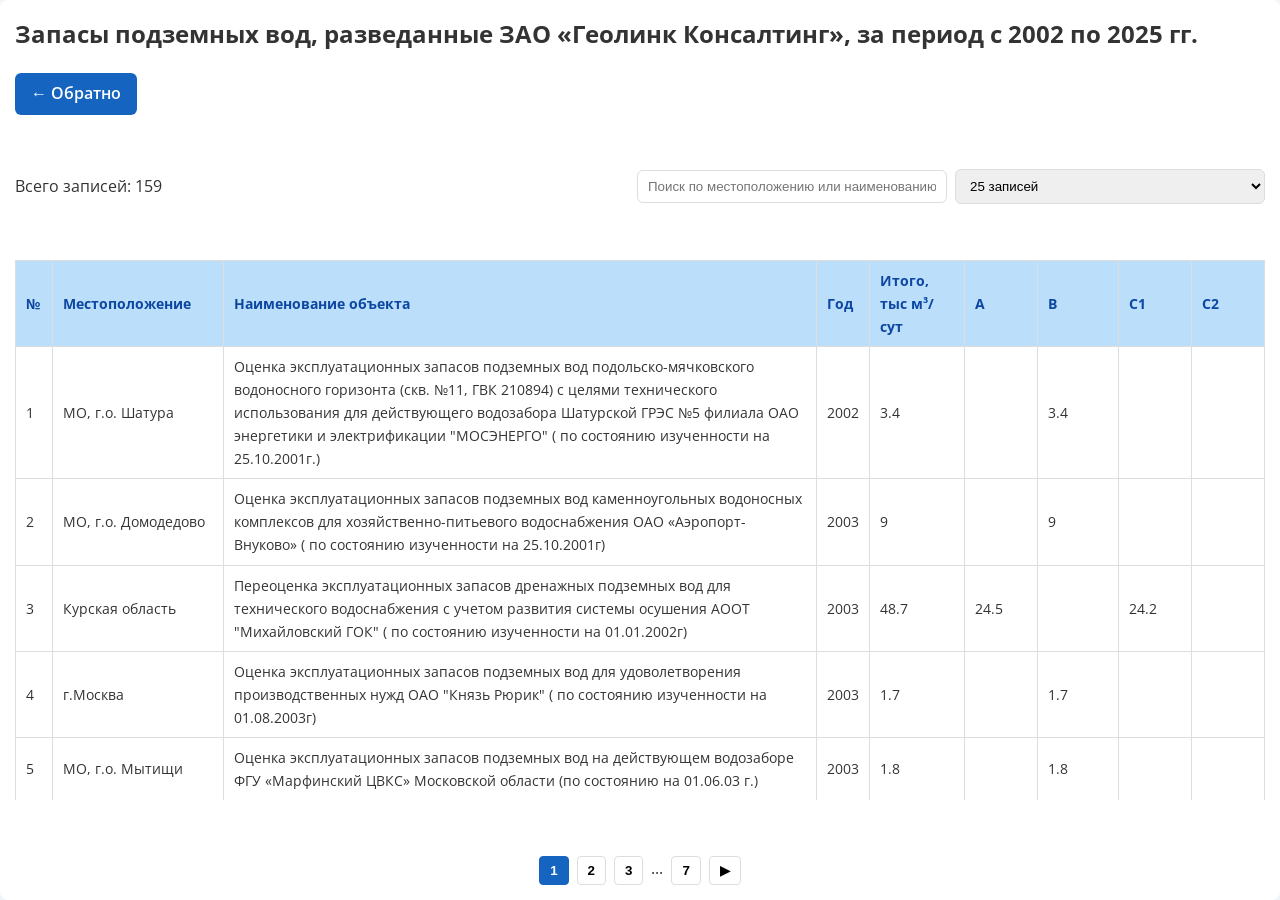
==== commit 0a9227db: "Add files via upload" ====
--- a/zapas.html
+++ b/zapas.html
@@ -124,7 +124,7 @@
     <div class="table-wrap">
       <div style="display: flex; justify-content: space-between; align-items: center; flex-wrap: wrap; gap: 10px;">
         <h2 style="margin: 0;">Запасы подземных вод, разведанные ЗАО «Геолинк Консалтинг», за период с 2002 по 2025 гг.</h2>
-        <a href="index.html" class="btn-manual" style="
+        <a href="index.html#projects" class="btn-manual" style="
           display:inline-block;
           padding:8px 16px;
           border-radius:6px;
@@ -135,7 +135,7 @@
           white-space:nowrap;
           transition: background 0.2s ease;
         " onmouseover="this.style.background='#0d47a1'" onmouseout="this.style.background='#1565c0'">
-          ← На главную
+          ← Обратно
         </a>
       </div>
       
--- a/css/style.css
+++ b/css/style.css
@@ -91,6 +91,16 @@
 
   .nav-ne-link {
     color: #000000;
+    text-decoration: none;
+    font-weight: 600;
+    font-size: 0.95rem;
+    padding: 5px 10px;
+    border-radius: 4px;
+    transition: all 0.3s ease;
+  }
+
+  .doc-link {
+    color: #1565c0;
     text-decoration: none;
     font-weight: 600;
     font-size: 0.95rem;
@@ -410,3 +420,47 @@
   color:#1565c0;
   font-weight:600;
 }
+/* === Модальное окно для увеличенных изображений === */
+.img-modal {
+  display: none;
+  position: fixed;
+  z-index: 2000;
+  padding-top: 60px;
+  left: 0;
+  top: 0;
+  width: 100%;
+  height: 100%;
+  overflow: auto;
+  background-color: rgba(0,0,0,0.8);
+}
+
+.img-modal img {
+  margin: auto;
+  display: block;
+  max-width: 90%;
+  max-height: 80vh;
+  border-radius: 10px;
+  box-shadow: 0 0 20px rgba(255,255,255,0.3);
+}
+
+.img-modal #modalCaption {
+  text-align: center;
+  color: #f1f1f1;
+  padding: 10px 0;
+  font-size: 1rem;
+}
+
+.close-modal {
+  position: absolute;
+  top: 20px;
+  right: 35px;
+  color: #f1f1f1;
+  font-size: 40px;
+  font-weight: bold;
+  cursor: pointer;
+  transition: 0.3s;
+}
+
+.close-modal:hover {
+  color: #bbb;
+}
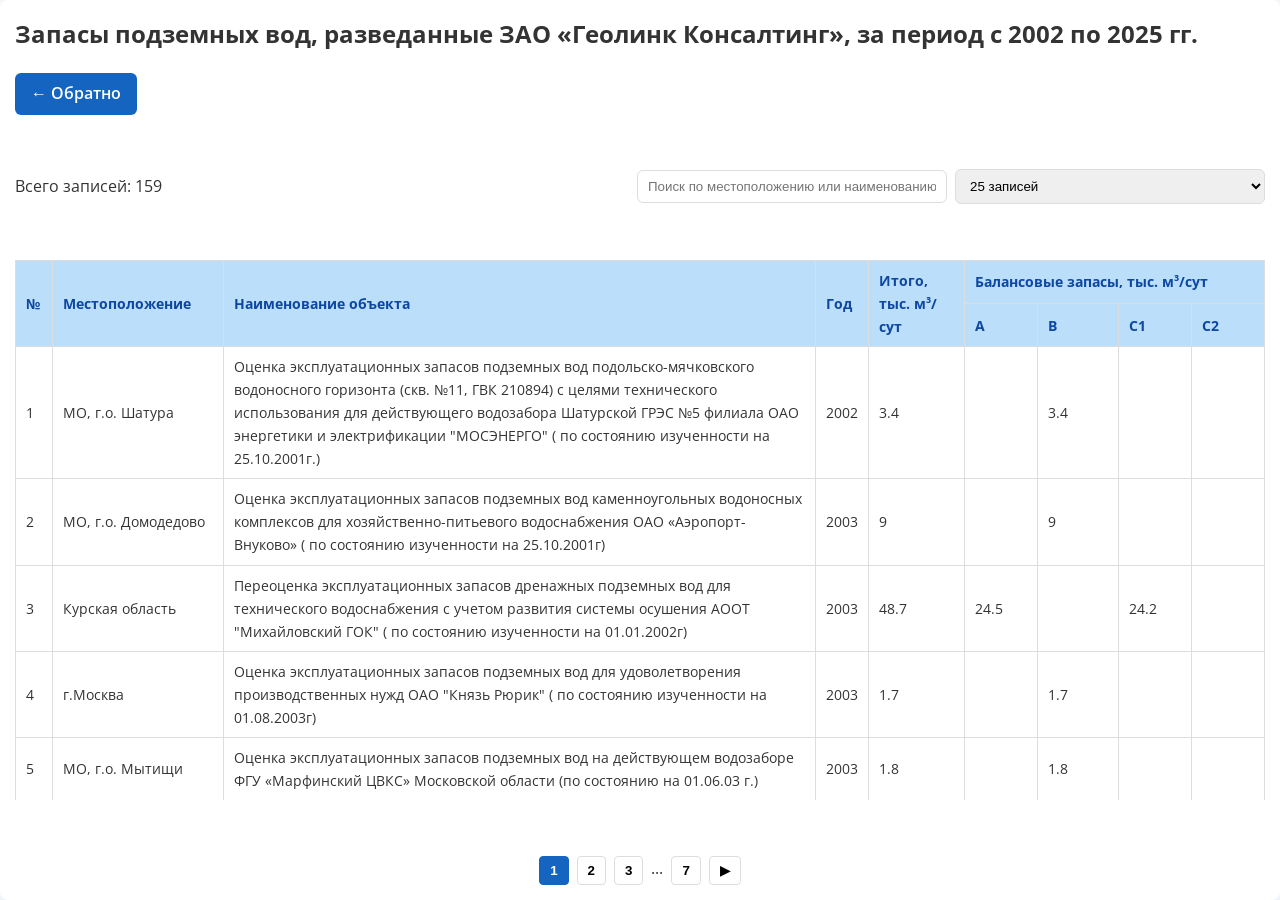
==== commit 02237e05: "Add files via upload" ====
--- a/zapas.html
+++ b/zapas.html
@@ -156,11 +156,14 @@
         <table class="zapas-table" id="zapasTable">
           <thead>
             <tr>
-              <th>№</th>
-              <th>Местоположение</th>
-              <th>Наименование объекта</th>
-              <th>Год</th>
-              <th>Итого, тыс м³/сут</th>
+              <th rowspan="2">№</th>
+              <th rowspan="2">Местоположение</th>
+              <th rowspan="2">Наименование объекта</th>
+              <th rowspan="2">Год</th>
+              <th rowspan="2">Итого, тыс. м³/сут</th>
+              <th colspan="4">Балансовые запасы, тыс. м³/сут</th>
+            </tr>
+            <tr>
               <th>A</th>
               <th>B</th>
               <th>C1</th>
--- a/css/style.css
+++ b/css/style.css
@@ -464,3 +464,43 @@
 .close-modal:hover {
   color: #bbb;
 }
+
+/* === Стили для двухстрочного заголовка таблицы запасов === */
+
+table.zapas-table {
+  width: 100%;
+  border-collapse: collapse;
+  font-size: 0.9rem;
+}
+
+table.zapas-table th,
+table.zapas-table td {
+  padding: 8px 10px;
+  border: 1px solid #ddd; /* Это уже есть — оставляем */
+  text-align: left;
+}
+
+/* Общий стиль для всех заголовков — добавим border здесь */
+table.zapas-table thead th {
+  background: #bbdefb;
+  color: #0d47a1;
+  position: sticky;
+  z-index: 2;
+  border: 1px solid #ddd; /* 🔥 ДОБАВЬТЕ ЭТУ СТРОКУ */
+}
+
+/* Первая строка заголовка — выше */
+table.zapas-table thead tr:first-child th {
+  top: 0;
+}
+
+/* Вторая строка заголовка — сразу под первой */
+table.zapas-table thead tr:nth-child(2) th {
+  top: 42px;
+}
+
+/* Дополнительно: задать фиксированную высоту строки для точности */
+table.zapas-table th {
+  height: 42px;
+  vertical-align: middle;
+}
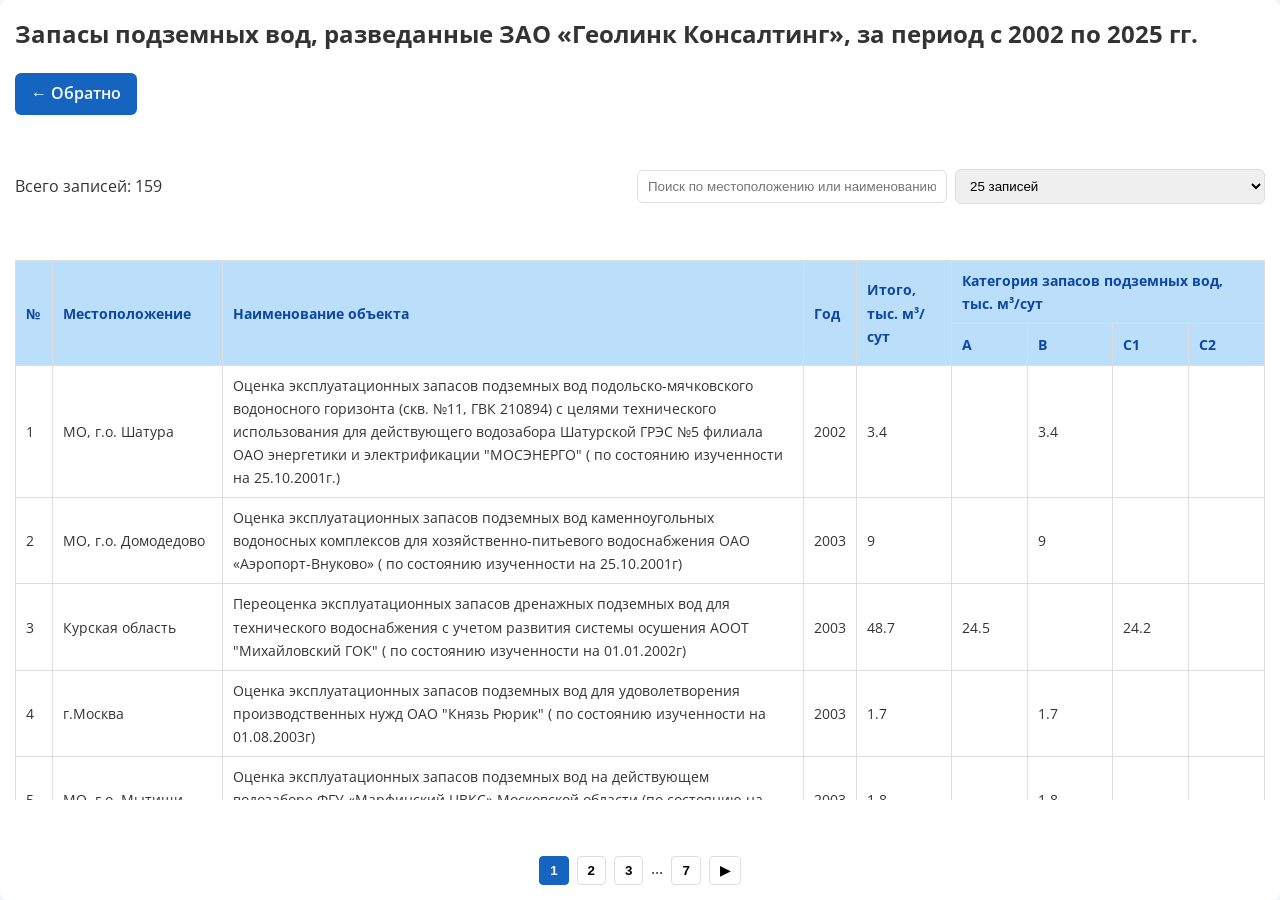
==== commit 5aa638e9: "Add files via upload" ====
--- a/zapas.html
+++ b/zapas.html
@@ -161,7 +161,7 @@
               <th rowspan="2">Наименование объекта</th>
               <th rowspan="2">Год</th>
               <th rowspan="2">Итого, тыс. м³/сут</th>
-              <th colspan="4">Балансовые запасы, тыс. м³/сут</th>
+              <th colspan="4">Категория запасов подземных вод, тыс. м³/сут</th>
             </tr>
             <tr>
               <th>A</th>
